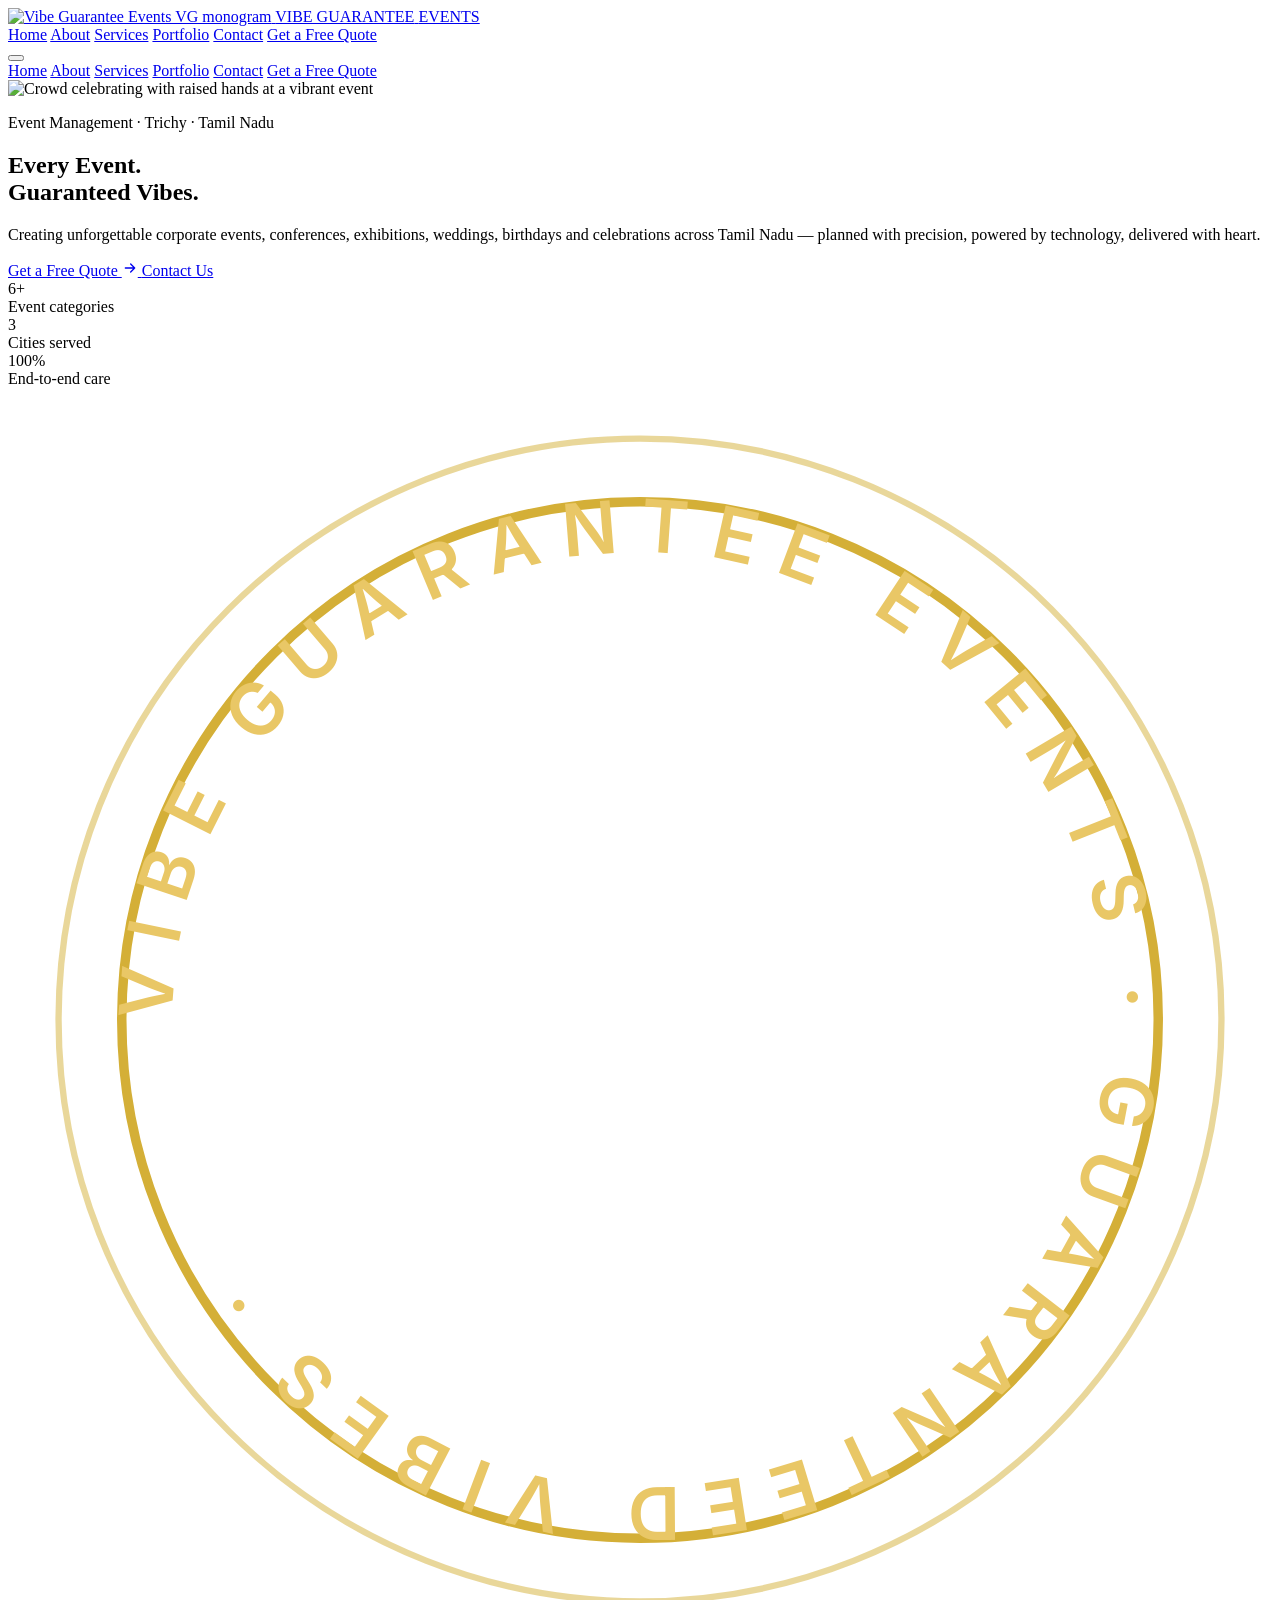
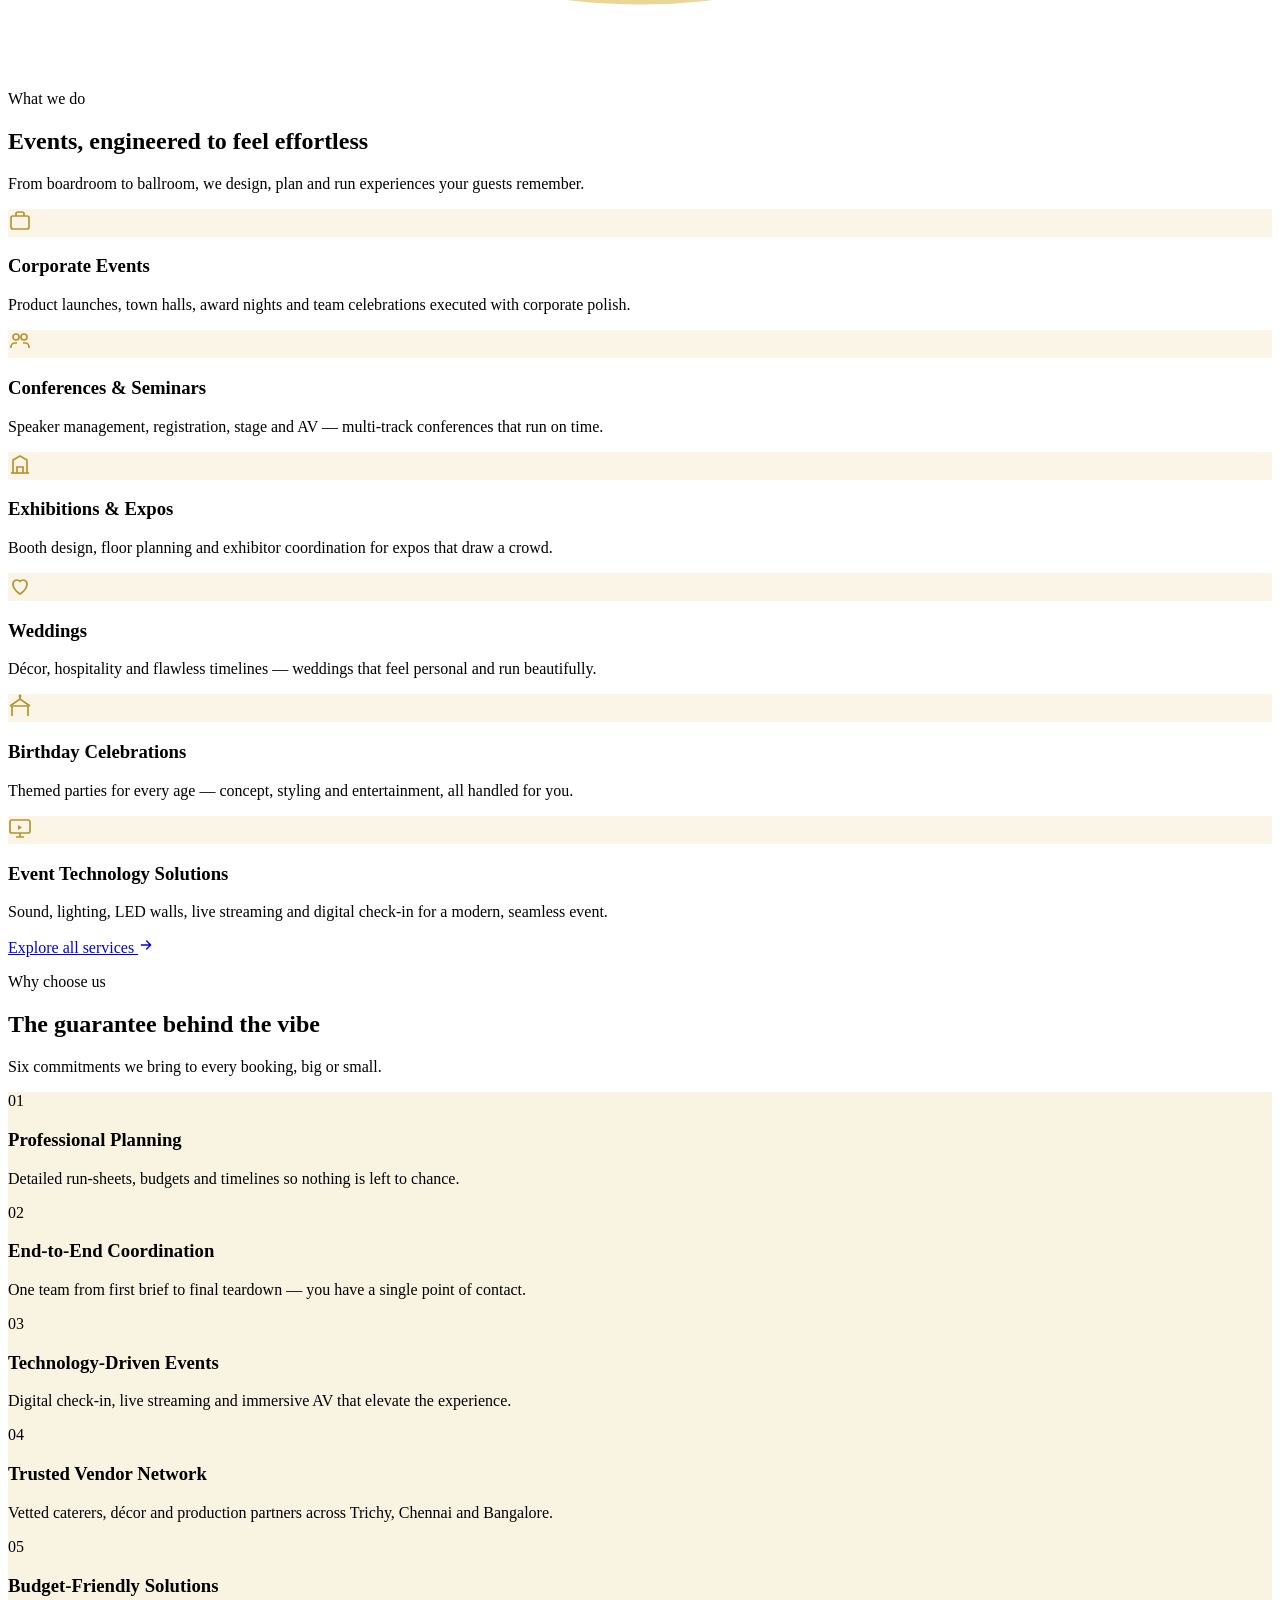
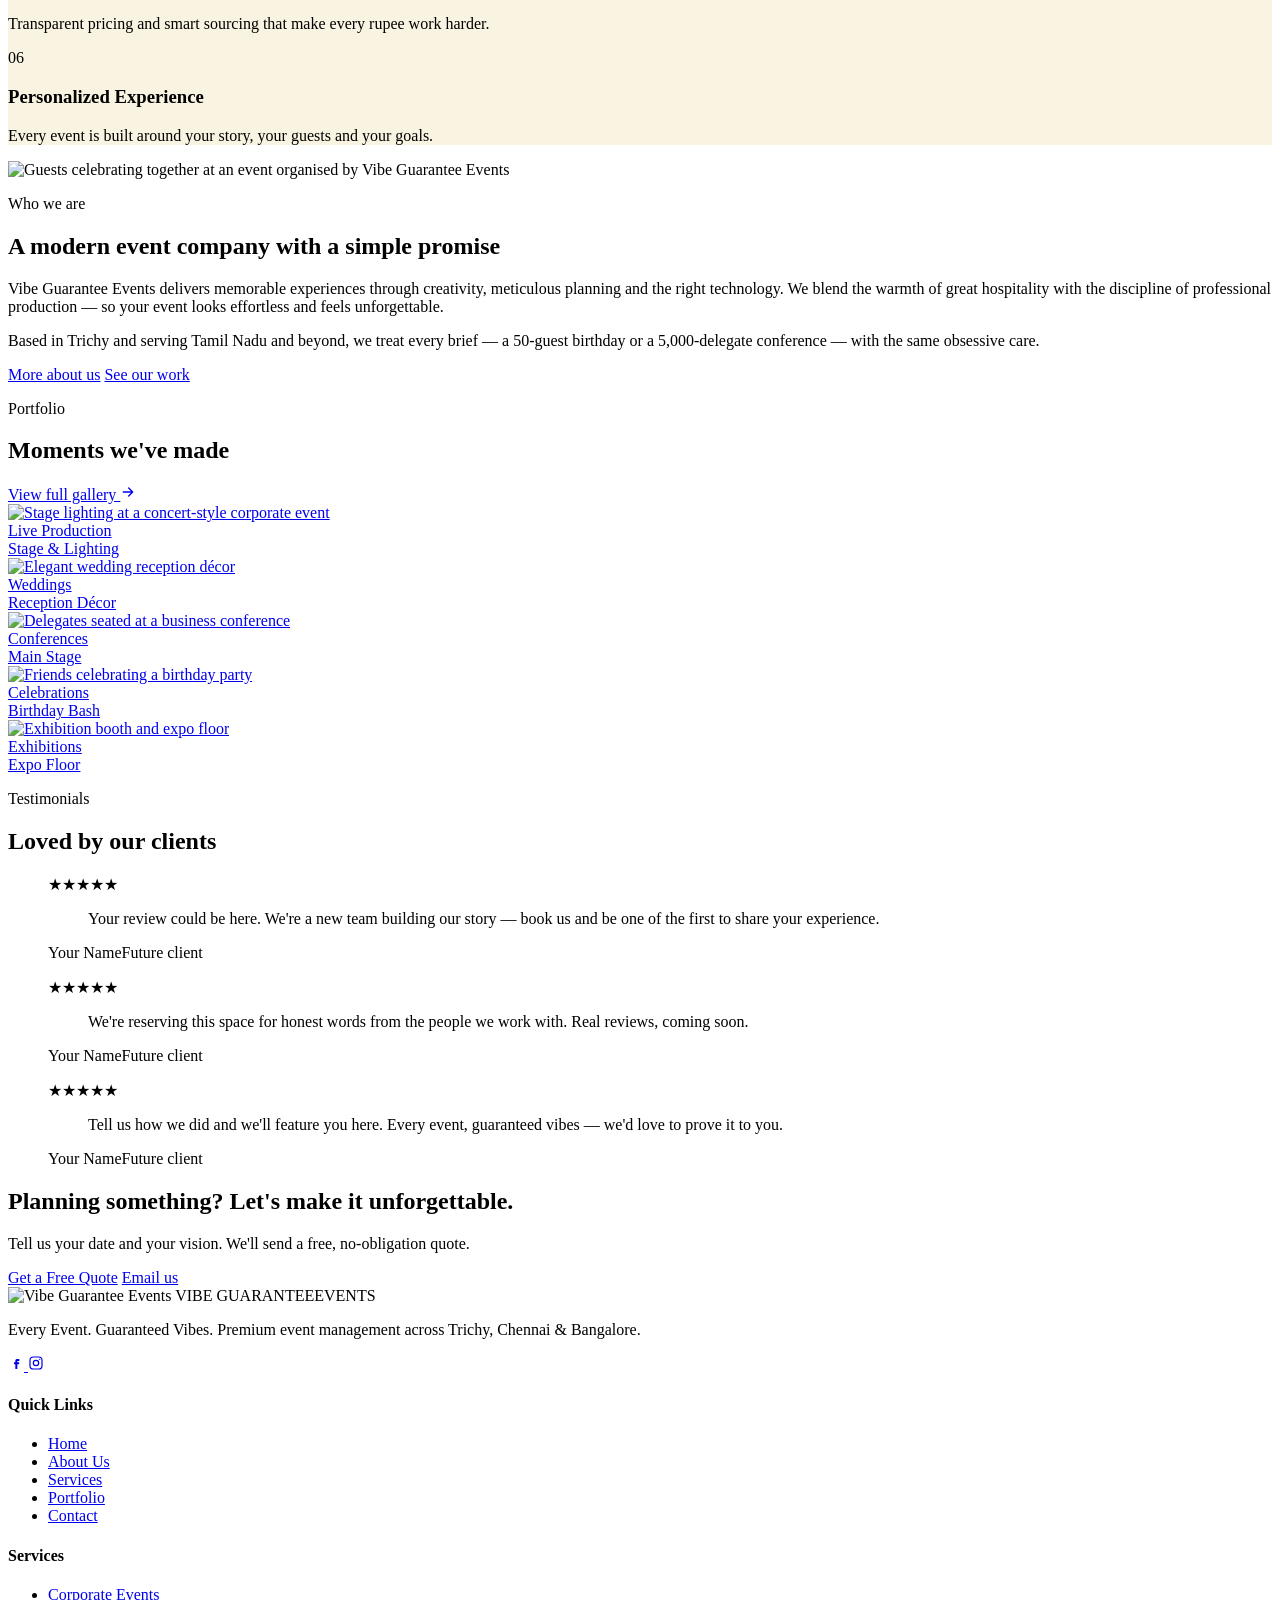
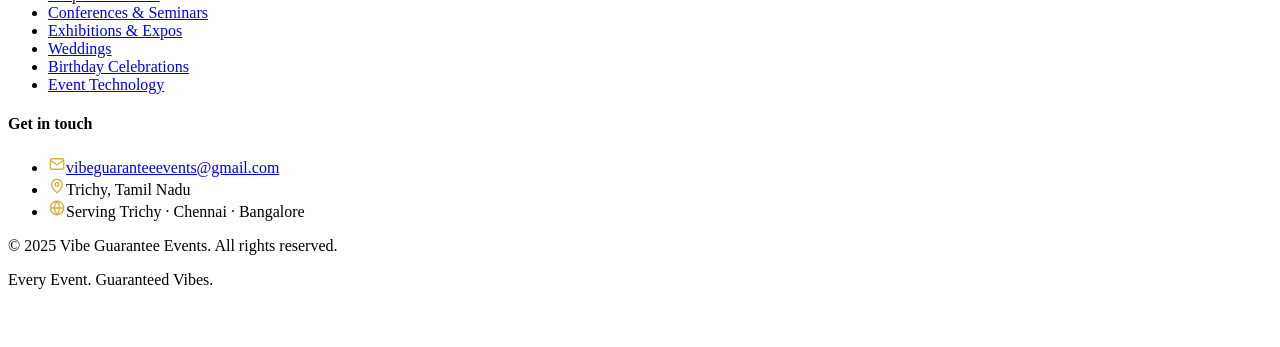
==== index.html @ 34169a11 "intial commit" ====
<!DOCTYPE html>
<html lang="en">
<head>
<meta charset="UTF-8" />
<meta name="viewport" content="width=device-width, initial-scale=1.0" />
<title>Vibe Guarantee Events | Event Management Company in Trichy, Tamil Nadu</title>
<meta name="description" content="Vibe Guarantee Events is a premium event management company in Trichy delivering corporate events, conferences, exhibitions, weddings and celebrations across Tamil Nadu. Every Event. Guaranteed Vibes." />
<meta name="keywords" content="Event Management Company in Trichy, Corporate Event Organizer, Wedding Planner in Tamil Nadu, Conference Management Services, Exhibition Organizer, Birthday Event Planner, Corporate Event Management" />
<meta name="author" content="Vibe Guarantee Events" />
<meta name="robots" content="index, follow" />
<meta name="theme-color" content="#0A1F44" />
<link rel="canonical" href="https://vibeguaranteeevents.com/" />

<!-- Open Graph / Twitter -->
<meta property="og:type" content="website" />
<meta property="og:site_name" content="Vibe Guarantee Events" />
<meta property="og:title" content="Vibe Guarantee Events | Event Management in Trichy & Tamil Nadu" />
<meta property="og:description" content="Premium corporate events, conferences, exhibitions, weddings and celebrations across Tamil Nadu. Every Event. Guaranteed Vibes." />
<meta property="og:url" content="https://vibeguaranteeevents.com/" />
<meta property="og:image" content="https://vibeguaranteeevents.com/assets/favicon-512.png" />
<meta name="twitter:card" content="summary_large_image" />
<meta name="twitter:title" content="Vibe Guarantee Events" />
<meta name="twitter:description" content="Premium event management across Tamil Nadu. Every Event. Guaranteed Vibes." />
<meta name="twitter:image" content="https://vibeguaranteeevents.com/assets/favicon-512.png" />

<!-- Icons -->
<link rel="icon" href="assets/favicon.ico" sizes="any" />
<link rel="icon" type="image/png" sizes="32x32" href="assets/favicon-32.png" />
<link rel="icon" type="image/png" sizes="16x16" href="assets/favicon-16.png" />
<link rel="apple-touch-icon" href="assets/apple-touch-icon.png" />
<link rel="manifest" href="site.webmanifest" />

<!-- Fonts -->
<link rel="preconnect" href="https://fonts.googleapis.com" />
<link rel="preconnect" href="https://fonts.gstatic.com" crossorigin />
<link href="https://fonts.googleapis.com/css2?family=Inter:wght@400;500;600;700&family=Marcellus&display=swap" rel="stylesheet" />

<!-- Tailwind (Play CDN — no build step, host-anywhere) -->
<script src="https://cdn.tailwindcss.com"></script>
<script>
  tailwind.config = {
    theme: {
      extend: {
        colors: {
          navy: { DEFAULT: "#0A1F44", deep: "#061230", 700: "#102a55" },
          gold: { DEFAULT: "#D4AF37", light: "#E9C766", dark: "#B8932F" },
        },
        fontFamily: {
          display: ['Marcellus', 'serif'],
          sans: ['Inter', 'system-ui', 'sans-serif'],
        },
      },
    },
  };
</script>
<link rel="stylesheet" href="assets/styles.css" />

<!-- Structured data: Event Management Company -->
<script type="application/ld+json">
{
  "@context": "https://schema.org",
  "@type": "LocalBusiness",
  "additionalType": "https://schema.org/EntertainmentBusiness",
  "name": "Vibe Guarantee Events",
  "alternateName": "VG Events",
  "description": "Premium event management company offering corporate events, conferences, exhibitions, weddings and celebrations across Tamil Nadu.",
  "slogan": "Every Event. Guaranteed Vibes.",
  "url": "https://vibeguaranteeevents.com/",
  "logo": "https://vibeguaranteeevents.com/assets/favicon-512.png",
  "image": "https://vibeguaranteeevents.com/assets/favicon-512.png",
  "email": "vibeguaranteeevents@gmail.com",
  "priceRange": "$$",
  "address": {
    "@type": "PostalAddress",
    "addressLocality": "Trichy",
    "addressRegion": "Tamil Nadu",
    "addressCountry": "IN"
  },
  "areaServed": ["Trichy", "Chennai", "Bangalore", "Tamil Nadu"],
  "sameAs": [
    "https://www.facebook.com/people/Vibe-Guarantee-Events/61590792390249/",
    "https://www.instagram.com/vibeguaranteeevents/"
  ],
  "makesOffer": [
    { "@type": "Offer", "itemOffered": { "@type": "Service", "name": "Corporate Event Management" } },
    { "@type": "Offer", "itemOffered": { "@type": "Service", "name": "Conferences & Seminars" } },
    { "@type": "Offer", "itemOffered": { "@type": "Service", "name": "Exhibitions & Expos" } },
    { "@type": "Offer", "itemOffered": { "@type": "Service", "name": "Wedding Planning" } },
    { "@type": "Offer", "itemOffered": { "@type": "Service", "name": "Birthday Celebrations" } },
    { "@type": "Offer", "itemOffered": { "@type": "Service", "name": "Event Technology Solutions" } }
  ]
}
</script>
<script type="application/ld+json">
{
  "@context": "https://schema.org",
  "@type": "WebSite",
  "name": "Vibe Guarantee Events",
  "url": "https://vibeguaranteeevents.com/"
}
</script>
</head>

<body class="font-sans bg-white text-navy antialiased">

<!-- ============ HEADER ============ -->
<header id="siteHeader" class="fixed top-0 inset-x-0 z-50 py-4">
  <div class="max-w-7xl mx-auto px-5 sm:px-8 flex items-center justify-between">
    <a href="index.html" class="flex items-center gap-3 group" aria-label="Vibe Guarantee Events home">
      <img src="assets/logo-mark.png" alt="Vibe Guarantee Events VG monogram" class="h-10 w-auto" width="52" height="40" />
      <span class="leading-none hidden sm:block">
        <span class="block font-display text-white text-lg tracking-wide">VIBE GUARANTEE</span>
        <span class="block text-gold text-[0.62rem] tracking-[0.42em] mt-0.5">EVENTS</span>
      </span>
    </a>

    <nav class="hidden lg:flex items-center gap-9" aria-label="Primary">
      <a href="index.html" class="nav-link active">Home</a>
      <a href="about.html" class="nav-link">About</a>
      <a href="services.html" class="nav-link">Services</a>
      <a href="portfolio.html" class="nav-link">Portfolio</a>
      <a href="contact.html" class="nav-link">Contact</a>
      <a href="contact.html" class="btn btn-gold !py-2.5 !px-5 text-sm">Get a Free Quote</a>
    </nav>

    <button id="burger" class="burger lg:hidden p-2 -mr-2" aria-label="Open menu" aria-expanded="false" aria-controls="mobileMenu">
      <span></span><span></span><span></span>
    </button>
  </div>

  <!-- mobile menu -->
  <div id="mobileMenu" class="lg:hidden mx-5 mt-3 rounded-2xl bg-navy-deep/95 backdrop-blur border border-gold/20">
    <div class="flex flex-col p-4 gap-1">
      <a href="index.html" class="px-3 py-3 text-white/90 hover:text-gold rounded-lg">Home</a>
      <a href="about.html" class="px-3 py-3 text-white/90 hover:text-gold rounded-lg">About</a>
      <a href="services.html" class="px-3 py-3 text-white/90 hover:text-gold rounded-lg">Services</a>
      <a href="portfolio.html" class="px-3 py-3 text-white/90 hover:text-gold rounded-lg">Portfolio</a>
      <a href="contact.html" class="px-3 py-3 text-white/90 hover:text-gold rounded-lg">Contact</a>
      <a href="contact.html" class="btn btn-gold justify-center mt-2">Get a Free Quote</a>
    </div>
  </div>
</header>

<!-- ============ HERO ============ -->
<section class="relative min-h-[100svh] flex items-center overflow-hidden bg-navy-deep">
  <div class="absolute inset-0">
    <img src="https://images.unsplash.com/photo-1492684223066-81342ee5ff30?auto=format&fit=crop&w=1920&q=70"
         alt="Crowd celebrating with raised hands at a vibrant event" class="w-full h-full object-cover kenburns" loading="eager" fetchpriority="high" />
    <div class="absolute inset-0" style="background:linear-gradient(105deg,rgba(6,18,48,.96) 0%,rgba(10,31,68,.86) 42%,rgba(6,18,48,.55) 100%)"></div>
    <div class="absolute inset-0" style="background:radial-gradient(120% 80% at 80% 10%,rgba(212,175,55,.18),transparent 55%)"></div>
  </div>

  <div class="relative z-10 max-w-7xl mx-auto px-5 sm:px-8 w-full pt-28 pb-20 grid lg:grid-cols-12 gap-10 items-center">
    <div class="lg:col-span-8 max-w-3xl">
      <p class="eyebrow reveal in flex items-center gap-3"><span class="spark"></span> Event Management · Trichy · Tamil Nadu</p>
      <h1 class="font-display text-white mt-5 leading-[1.04] text-5xl sm:text-6xl lg:text-7xl reveal in" data-delay="1">
        Every Event.<br /><span class="gold-text">Guaranteed Vibes.</span>
      </h1>
      <p class="text-white/80 text-lg mt-6 max-w-xl leading-relaxed reveal in" data-delay="2">
        Creating unforgettable corporate events, conferences, exhibitions, weddings,
        birthdays and celebrations across Tamil Nadu — planned with precision,
        powered by technology, delivered with heart.
      </p>
      <div class="flex flex-wrap gap-4 mt-9 reveal in" data-delay="3">
        <a href="contact.html" class="btn btn-gold">Get a Free Quote
          <svg width="16" height="16" viewBox="0 0 24 24" fill="none"><path d="M5 12h14M13 6l6 6-6 6" stroke="currentColor" stroke-width="2" stroke-linecap="round" stroke-linejoin="round"/></svg>
        </a>
        <a href="contact.html" class="btn btn-ghost">Contact Us</a>
      </div>

      <div class="mt-12 flex flex-wrap gap-x-10 gap-y-5 reveal in" data-delay="4">
        <div><div class="font-display text-3xl text-gold">6+</div><div class="text-white/60 text-sm tracking-wide">Event categories</div></div>
        <div class="w-px bg-white/15 hidden sm:block"></div>
        <div><div class="font-display text-3xl text-gold">3</div><div class="text-white/60 text-sm tracking-wide">Cities served</div></div>
        <div class="w-px bg-white/15 hidden sm:block"></div>
        <div><div class="font-display text-3xl text-gold">100%</div><div class="text-white/60 text-sm tracking-wide">End-to-end care</div></div>
      </div>
    </div>

    <!-- Guarantee seal -->
    <div class="lg:col-span-4 hidden lg:flex justify-center">
      <div class="relative w-60 h-60 reveal in" data-delay="3">
        <svg viewBox="0 0 200 200" class="seal w-full h-full">
          <defs>
            <path id="circlePath" d="M100,100 m-74,0 a74,74 0 1,1 148,0 a74,74 0 1,1 -148,0" />
          </defs>
          <circle cx="100" cy="100" r="92" fill="none" stroke="#D4AF37" stroke-width="1" opacity="0.5"/>
          <circle cx="100" cy="100" r="82" fill="none" stroke="#D4AF37" stroke-width="1.5"/>
          <text fill="#E9C766" font-family="Inter, sans-serif" font-size="11.5" font-weight="600" letter-spacing="3.4">
            <textPath href="#circlePath" startOffset="0%">VIBE GUARANTEE EVENTS · GUARANTEED VIBES · </textPath>
          </text>
        </svg>
        <div class="absolute inset-0 flex items-center justify-center">
          <img src="assets/logo-mark.png" alt="" aria-hidden="true" class="w-24 h-auto drop-shadow-[0_6px_18px_rgba(0,0,0,.5)]" />
        </div>
      </div>
    </div>
  </div>

  <div class="absolute bottom-0 inset-x-0 gold-rule opacity-60"></div>
</section>

<!-- ============ SERVICES ============ -->
<section id="services" class="py-24 bg-white">
  <div class="max-w-7xl mx-auto px-5 sm:px-8">
    <div class="max-w-2xl reveal">
      <p class="eyebrow flex items-center gap-3"><span class="spark"></span> What we do</p>
      <h2 class="font-display text-4xl sm:text-5xl mt-4 text-navy">Events, engineered to feel effortless</h2>
      <p class="text-slate-600 mt-4 text-lg" style="color:var(--slate)">From boardroom to ballroom, we design, plan and run experiences your guests remember.</p>
    </div>

    <div class="grid sm:grid-cols-2 lg:grid-cols-3 gap-6 mt-12">
      <!-- card template -->
      <article class="lux-card p-7 reveal" data-delay="1">
        <div class="w-12 h-12 rounded-xl flex items-center justify-center mb-5" style="background:rgba(212,175,55,.12)">
          <svg width="24" height="24" viewBox="0 0 24 24" fill="none" stroke="#B8932F" stroke-width="1.7"><rect x="3" y="7" width="18" height="13" rx="2"/><path d="M8 7V5a2 2 0 0 1 2-2h4a2 2 0 0 1 2 2v2"/></svg>
        </div>
        <h3 class="font-display text-xl text-navy">Corporate Events</h3>
        <p class="text-sm mt-2 leading-relaxed" style="color:var(--slate)">Product launches, town halls, award nights and team celebrations executed with corporate polish.</p>
      </article>

      <article class="lux-card p-7 reveal" data-delay="2">
        <div class="w-12 h-12 rounded-xl flex items-center justify-center mb-5" style="background:rgba(212,175,55,.12)">
          <svg width="24" height="24" viewBox="0 0 24 24" fill="none" stroke="#B8932F" stroke-width="1.7"><path d="M3 18v-1a4 4 0 0 1 4-4h2"/><path d="M21 18v-1a4 4 0 0 0-4-4h-2"/><circle cx="8" cy="7" r="3"/><circle cx="16" cy="7" r="3"/></svg>
        </div>
        <h3 class="font-display text-xl text-navy">Conferences &amp; Seminars</h3>
        <p class="text-sm mt-2 leading-relaxed" style="color:var(--slate)">Speaker management, registration, stage and AV — multi-track conferences that run on time.</p>
      </article>

      <article class="lux-card p-7 reveal" data-delay="3">
        <div class="w-12 h-12 rounded-xl flex items-center justify-center mb-5" style="background:rgba(212,175,55,.12)">
          <svg width="24" height="24" viewBox="0 0 24 24" fill="none" stroke="#B8932F" stroke-width="1.7"><path d="M3 21h18"/><path d="M5 21V8l7-4 7 4v13"/><path d="M9 21v-6h6v6"/></svg>
        </div>
        <h3 class="font-display text-xl text-navy">Exhibitions &amp; Expos</h3>
        <p class="text-sm mt-2 leading-relaxed" style="color:var(--slate)">Booth design, floor planning and exhibitor coordination for expos that draw a crowd.</p>
      </article>

      <article class="lux-card p-7 reveal" data-delay="1">
        <div class="w-12 h-12 rounded-xl flex items-center justify-center mb-5" style="background:rgba(212,175,55,.12)">
          <svg width="24" height="24" viewBox="0 0 24 24" fill="none" stroke="#B8932F" stroke-width="1.7"><path d="M12 21s-7-4.5-7-10a4 4 0 0 1 7-2.6A4 4 0 0 1 19 11c0 5.5-7 10-7 10z"/></svg>
        </div>
        <h3 class="font-display text-xl text-navy">Weddings</h3>
        <p class="text-sm mt-2 leading-relaxed" style="color:var(--slate)">Décor, hospitality and flawless timelines — weddings that feel personal and run beautifully.</p>
      </article>

      <article class="lux-card p-7 reveal" data-delay="2">
        <div class="w-12 h-12 rounded-xl flex items-center justify-center mb-5" style="background:rgba(212,175,55,.12)">
          <svg width="24" height="24" viewBox="0 0 24 24" fill="none" stroke="#B8932F" stroke-width="1.7"><path d="M4 22V12h16v10"/><path d="M2 12l10-7 10 7"/><path d="M12 5V2"/><circle cx="12" cy="2" r="1.4" fill="#B8932F" stroke="none"/></svg>
        </div>
        <h3 class="font-display text-xl text-navy">Birthday Celebrations</h3>
        <p class="text-sm mt-2 leading-relaxed" style="color:var(--slate)">Themed parties for every age — concept, styling and entertainment, all handled for you.</p>
      </article>

      <article class="lux-card p-7 reveal" data-delay="3">
        <div class="w-12 h-12 rounded-xl flex items-center justify-center mb-5" style="background:rgba(212,175,55,.12)">
          <svg width="24" height="24" viewBox="0 0 24 24" fill="none" stroke="#B8932F" stroke-width="1.7"><rect x="2" y="4" width="20" height="13" rx="2"/><path d="M8 21h8M12 17v4"/><path d="m10 9 4 2.5L10 14V9z" fill="#B8932F" stroke="none"/></svg>
        </div>
        <h3 class="font-display text-xl text-navy">Event Technology Solutions</h3>
        <p class="text-sm mt-2 leading-relaxed" style="color:var(--slate)">Sound, lighting, LED walls, live streaming and digital check-in for a modern, seamless event.</p>
      </article>
    </div>

    <div class="mt-10 reveal">
      <a href="services.html" class="inline-flex items-center gap-2 text-navy font-semibold hover:text-gold-dark transition">
        Explore all services
        <svg width="16" height="16" viewBox="0 0 24 24" fill="none"><path d="M5 12h14M13 6l6 6-6 6" stroke="currentColor" stroke-width="2" stroke-linecap="round" stroke-linejoin="round"/></svg>
      </a>
    </div>
  </div>
</section>

<!-- ============ WHY CHOOSE US ============ -->
<section class="py-24 bg-navy-deep relative overflow-hidden">
  <div class="absolute inset-0 opacity-[0.06]" style="background:radial-gradient(60% 60% at 20% 20%,#D4AF37,transparent),radial-gradient(50% 50% at 90% 80%,#D4AF37,transparent)"></div>
  <div class="max-w-7xl mx-auto px-5 sm:px-8 relative">
    <div class="max-w-2xl reveal">
      <p class="eyebrow flex items-center gap-3"><span class="spark"></span> Why choose us</p>
      <h2 class="font-display text-4xl sm:text-5xl mt-4 text-white">The guarantee behind the vibe</h2>
      <p class="text-white/70 mt-4 text-lg">Six commitments we bring to every booking, big or small.</p>
    </div>

    <div class="grid sm:grid-cols-2 lg:grid-cols-3 gap-px mt-12 rounded-2xl overflow-hidden border border-gold/15" style="background:rgba(212,175,55,.15)">
      <!-- feature -->
      <div class="bg-navy-deep p-8 reveal">
        <span class="font-display text-gold text-2xl">01</span>
        <h3 class="font-display text-xl text-white mt-3">Professional Planning</h3>
        <p class="text-white/65 text-sm mt-2 leading-relaxed">Detailed run-sheets, budgets and timelines so nothing is left to chance.</p>
      </div>
      <div class="bg-navy-deep p-8 reveal" data-delay="1">
        <span class="font-display text-gold text-2xl">02</span>
        <h3 class="font-display text-xl text-white mt-3">End-to-End Coordination</h3>
        <p class="text-white/65 text-sm mt-2 leading-relaxed">One team from first brief to final teardown — you have a single point of contact.</p>
      </div>
      <div class="bg-navy-deep p-8 reveal" data-delay="2">
        <span class="font-display text-gold text-2xl">03</span>
        <h3 class="font-display text-xl text-white mt-3">Technology-Driven Events</h3>
        <p class="text-white/65 text-sm mt-2 leading-relaxed">Digital check-in, live streaming and immersive AV that elevate the experience.</p>
      </div>
      <div class="bg-navy-deep p-8 reveal">
        <span class="font-display text-gold text-2xl">04</span>
        <h3 class="font-display text-xl text-white mt-3">Trusted Vendor Network</h3>
        <p class="text-white/65 text-sm mt-2 leading-relaxed">Vetted caterers, décor and production partners across Trichy, Chennai and Bangalore.</p>
      </div>
      <div class="bg-navy-deep p-8 reveal" data-delay="1">
        <span class="font-display text-gold text-2xl">05</span>
        <h3 class="font-display text-xl text-white mt-3">Budget-Friendly Solutions</h3>
        <p class="text-white/65 text-sm mt-2 leading-relaxed">Transparent pricing and smart sourcing that make every rupee work harder.</p>
      </div>
      <div class="bg-navy-deep p-8 reveal" data-delay="2">
        <span class="font-display text-gold text-2xl">06</span>
        <h3 class="font-display text-xl text-white mt-3">Personalized Experience</h3>
        <p class="text-white/65 text-sm mt-2 leading-relaxed">Every event is built around your story, your guests and your goals.</p>
      </div>
    </div>
  </div>
</section>

<!-- ============ ABOUT TEASER ============ -->
<section class="py-24 bg-white">
  <div class="max-w-7xl mx-auto px-5 sm:px-8 grid lg:grid-cols-2 gap-14 items-center">
    <div class="corner-frame reveal">
      <img src="https://images.unsplash.com/photo-1511795409834-ef04bbd61622?auto=format&fit=crop&w=900&q=70"
           alt="Guests celebrating together at an event organised by Vibe Guarantee Events"
           class="rounded-2xl w-full h-[460px] object-cover" loading="lazy" />
    </div>
    <div class="reveal" data-delay="1">
      <p class="eyebrow flex items-center gap-3"><span class="spark"></span> Who we are</p>
      <h2 class="font-display text-4xl sm:text-5xl mt-4 text-navy">A modern event company with a simple promise</h2>
      <p class="mt-5 text-lg leading-relaxed" style="color:var(--slate)">
        Vibe Guarantee Events delivers memorable experiences through creativity, meticulous planning
        and the right technology. We blend the warmth of great hospitality with the discipline of
        professional production — so your event looks effortless and feels unforgettable.
      </p>
      <p class="mt-4 leading-relaxed" style="color:var(--slate)">
        Based in Trichy and serving Tamil Nadu and beyond, we treat every brief — a 50-guest birthday
        or a 5,000-delegate conference — with the same obsessive care.
      </p>
      <div class="mt-8 flex flex-wrap gap-4">
        <a href="about.html" class="btn btn-navy">More about us</a>
        <a href="portfolio.html" class="btn btn-ghost !text-navy !border-navy/25 hover:!bg-navy/5">See our work</a>
      </div>
    </div>
  </div>
</section>

<!-- ============ PORTFOLIO TEASER ============ -->
<section class="py-24" style="background:var(--paper)">
  <div class="max-w-7xl mx-auto px-5 sm:px-8">
    <div class="flex flex-wrap items-end justify-between gap-6 reveal">
      <div class="max-w-xl">
        <p class="eyebrow flex items-center gap-3"><span class="spark"></span> Portfolio</p>
        <h2 class="font-display text-4xl sm:text-5xl mt-4 text-navy">Moments we've made</h2>
      </div>
      <a href="portfolio.html" class="inline-flex items-center gap-2 text-navy font-semibold hover:text-gold-dark transition">View full gallery
        <svg width="16" height="16" viewBox="0 0 24 24" fill="none"><path d="M5 12h14M13 6l6 6-6 6" stroke="currentColor" stroke-width="2" stroke-linecap="round" stroke-linejoin="round"/></svg>
      </a>
    </div>

    <div class="grid grid-cols-2 lg:grid-cols-4 gap-4 mt-10">
      <a href="portfolio.html" class="gallery-item reveal h-64 lg:row-span-2 lg:h-full">
        <img src="https://images.unsplash.com/photo-1470229722913-7c0e2dbbafd3?auto=format&fit=crop&w=700&q=70" alt="Stage lighting at a concert-style corporate event" class="w-full h-full object-cover" loading="lazy" />
        <div class="cap"><span class="eyebrow !text-gold-light !text-[0.6rem]">Live Production</span><div class="font-display text-lg">Stage &amp; Lighting</div></div>
      </a>
      <a href="portfolio.html" class="gallery-item reveal h-64" data-delay="1">
        <img src="https://images.unsplash.com/photo-1519671482749-fd09be7ccebf?auto=format&fit=crop&w=600&q=70" alt="Elegant wedding reception décor" class="w-full h-full object-cover" loading="lazy" />
        <div class="cap"><span class="eyebrow !text-gold-light !text-[0.6rem]">Weddings</span><div class="font-display text-lg">Reception Décor</div></div>
      </a>
      <a href="portfolio.html" class="gallery-item reveal h-64" data-delay="2">
        <img src="https://images.unsplash.com/photo-1540575467063-178a50c2df87?auto=format&fit=crop&w=600&q=70" alt="Delegates seated at a business conference" class="w-full h-full object-cover" loading="lazy" />
        <div class="cap"><span class="eyebrow !text-gold-light !text-[0.6rem]">Conferences</span><div class="font-display text-lg">Main Stage</div></div>
      </a>
      <a href="portfolio.html" class="gallery-item reveal h-64" data-delay="1">
        <img src="https://images.unsplash.com/photo-1530103862676-de8c9debad1d?auto=format&fit=crop&w=600&q=70" alt="Friends celebrating a birthday party" class="w-full h-full object-cover" loading="lazy" />
        <div class="cap"><span class="eyebrow !text-gold-light !text-[0.6rem]">Celebrations</span><div class="font-display text-lg">Birthday Bash</div></div>
      </a>
      <a href="portfolio.html" class="gallery-item reveal h-64" data-delay="2">
        <img src="https://images.unsplash.com/photo-1556761175-5973dc0f32e7?auto=format&fit=crop&w=600&q=70" alt="Exhibition booth and expo floor" class="w-full h-full object-cover" loading="lazy" />
        <div class="cap"><span class="eyebrow !text-gold-light !text-[0.6rem]">Exhibitions</span><div class="font-display text-lg">Expo Floor</div></div>
      </a>
    </div>
  </div>
</section>

<!-- ============ TESTIMONIALS ============ -->
<section class="py-24 bg-white">
  <div class="max-w-5xl mx-auto px-5 sm:px-8 text-center">
    <p class="eyebrow flex items-center justify-center gap-3 reveal"><span class="spark"></span> Testimonials</p>
    <h2 class="font-display text-4xl sm:text-5xl mt-4 text-navy reveal" data-delay="1">Loved by our clients</h2>
    <div class="gold-rule-l w-24 mx-auto mt-6 reveal" data-delay="1" style="background:linear-gradient(90deg,transparent,var(--gold),transparent)"></div>

    <div class="grid md:grid-cols-3 gap-6 mt-12 text-left">
      <figure class="lux-card p-7 reveal" data-delay="1">
        <div class="text-gold text-2xl">★★★★★</div>
        <blockquote class="mt-4 leading-relaxed" style="color:var(--slate)">Your review could be here. We're a new team building our story — book us and be one of the first to share your experience.</blockquote>
        <figcaption class="mt-5 font-display text-navy">Your Name<span class="block text-xs tracking-wide" style="color:var(--slate)">Future client</span></figcaption>
      </figure>
      <figure class="lux-card p-7 reveal" data-delay="2">
        <div class="text-gold text-2xl">★★★★★</div>
        <blockquote class="mt-4 leading-relaxed" style="color:var(--slate)">We're reserving this space for honest words from the people we work with. Real reviews, coming soon.</blockquote>
        <figcaption class="mt-5 font-display text-navy">Your Name<span class="block text-xs tracking-wide" style="color:var(--slate)">Future client</span></figcaption>
      </figure>
      <figure class="lux-card p-7 reveal" data-delay="3">
        <div class="text-gold text-2xl">★★★★★</div>
        <blockquote class="mt-4 leading-relaxed" style="color:var(--slate)">Tell us how we did and we'll feature you here. Every event, guaranteed vibes — we'd love to prove it to you.</blockquote>
        <figcaption class="mt-5 font-display text-navy">Your Name<span class="block text-xs tracking-wide" style="color:var(--slate)">Future client</span></figcaption>
      </figure>
    </div>
  </div>
</section>

<!-- ============ CTA BAND ============ -->
<section class="relative py-24 overflow-hidden bg-navy">
  <div class="absolute inset-0" style="background:radial-gradient(80% 120% at 50% 0%,rgba(212,175,55,.22),transparent 60%)"></div>
  <div class="max-w-4xl mx-auto px-5 sm:px-8 text-center relative reveal">
    <span class="spark mx-auto block" style="width:1.4rem;height:1.4rem"></span>
    <h2 class="font-display text-4xl sm:text-5xl text-white mt-5">Planning something? Let's make it unforgettable.</h2>
    <p class="text-white/75 mt-4 text-lg">Tell us your date and your vision. We'll send a free, no-obligation quote.</p>
    <div class="flex flex-wrap justify-center gap-4 mt-9">
      <a href="contact.html" class="btn btn-gold">Get a Free Quote</a>
      <a href="mailto:vibeguaranteeevents@gmail.com" class="btn btn-ghost">Email us</a>
    </div>
  </div>
</section>

<!-- ============ FOOTER ============ -->
<footer class="bg-navy-deep text-white pt-16 pb-8">
  <div class="max-w-7xl mx-auto px-5 sm:px-8">
    <div class="grid md:grid-cols-4 gap-10">
      <div>
        <div class="flex items-center gap-3">
          <img src="assets/logo-mark.png" alt="Vibe Guarantee Events" class="h-11 w-auto" />
          <span class="font-display text-lg tracking-wide">VIBE GUARANTEE<span class="block text-gold text-[0.6rem] tracking-[0.42em]">EVENTS</span></span>
        </div>
        <p class="text-white/60 text-sm mt-4 leading-relaxed">Every Event. Guaranteed Vibes. Premium event management across Trichy, Chennai &amp; Bangalore.</p>
        <div class="flex gap-3 mt-5">
          <a href="https://www.facebook.com/people/Vibe-Guarantee-Events/61590792390249/" target="_blank" rel="noopener" aria-label="Facebook" class="w-10 h-10 rounded-full border border-white/15 flex items-center justify-center hover:border-gold hover:text-gold transition">
            <svg width="16" height="16" viewBox="0 0 24 24" fill="currentColor"><path d="M14 9h3V6h-3c-2 0-3 1-3 3v2H9v3h2v7h3v-7h2.5l.5-3H14V9z"/></svg>
          </a>
          <a href="https://www.instagram.com/vibeguaranteeevents/" target="_blank" rel="noopener" aria-label="Instagram" class="w-10 h-10 rounded-full border border-white/15 flex items-center justify-center hover:border-gold hover:text-gold transition">
            <svg width="16" height="16" viewBox="0 0 24 24" fill="none" stroke="currentColor" stroke-width="1.8"><rect x="3" y="3" width="18" height="18" rx="5"/><circle cx="12" cy="12" r="4"/><circle cx="17.5" cy="6.5" r="1" fill="currentColor" stroke="none"/></svg>
          </a>
        </div>
      </div>

      <div>
        <h4 class="font-display text-gold text-lg">Quick Links</h4>
        <ul class="mt-4 space-y-2.5 text-sm text-white/70">
          <li><a href="index.html" class="hover:text-gold transition">Home</a></li>
          <li><a href="about.html" class="hover:text-gold transition">About Us</a></li>
          <li><a href="services.html" class="hover:text-gold transition">Services</a></li>
          <li><a href="portfolio.html" class="hover:text-gold transition">Portfolio</a></li>
          <li><a href="contact.html" class="hover:text-gold transition">Contact</a></li>
        </ul>
      </div>

      <div>
        <h4 class="font-display text-gold text-lg">Services</h4>
        <ul class="mt-4 space-y-2.5 text-sm text-white/70">
          <li><a href="services.html" class="hover:text-gold transition">Corporate Events</a></li>
          <li><a href="services.html" class="hover:text-gold transition">Conferences &amp; Seminars</a></li>
          <li><a href="services.html" class="hover:text-gold transition">Exhibitions &amp; Expos</a></li>
          <li><a href="services.html" class="hover:text-gold transition">Weddings</a></li>
          <li><a href="services.html" class="hover:text-gold transition">Birthday Celebrations</a></li>
          <li><a href="services.html" class="hover:text-gold transition">Event Technology</a></li>
        </ul>
      </div>

      <div>
        <h4 class="font-display text-gold text-lg">Get in touch</h4>
        <ul class="mt-4 space-y-3 text-sm text-white/70">
          <li class="flex items-start gap-3"><svg width="18" height="18" viewBox="0 0 24 24" fill="none" stroke="#D4AF37" stroke-width="1.7" class="mt-0.5 shrink-0"><rect x="3" y="5" width="18" height="14" rx="2"/><path d="m3 7 9 6 9-6"/></svg><a href="mailto:vibeguaranteeevents@gmail.com" class="hover:text-gold break-all">vibeguaranteeevents@gmail.com</a></li>
          <li class="flex items-start gap-3"><svg width="18" height="18" viewBox="0 0 24 24" fill="none" stroke="#D4AF37" stroke-width="1.7" class="mt-0.5 shrink-0"><path d="M12 21s-7-5.6-7-11a7 7 0 0 1 14 0c0 5.4-7 11-7 11z"/><circle cx="12" cy="10" r="2.5"/></svg><span>Trichy, Tamil Nadu</span></li>
          <li class="flex items-start gap-3"><svg width="18" height="18" viewBox="0 0 24 24" fill="none" stroke="#D4AF37" stroke-width="1.7" class="mt-0.5 shrink-0"><circle cx="12" cy="12" r="9"/><path d="M3 12h18M12 3a14 14 0 0 1 0 18M12 3a14 14 0 0 0 0 18"/></svg><span>Serving Trichy · Chennai · Bangalore</span></li>
        </ul>
      </div>
    </div>

    <div class="gold-rule mt-12 opacity-40"></div>
    <div class="flex flex-col sm:flex-row justify-between items-center gap-3 pt-6 text-xs text-white/50">
      <p>© <span id="year">2025</span> Vibe Guarantee Events. All rights reserved.</p>
      <p>Every Event. <span class="text-gold">Guaranteed Vibes.</span></p>
    </div>
  </div>
</footer>

<!-- WhatsApp float (replace number in href with your business WhatsApp) -->
<a class="wa-float" href="https://wa.me/919999999999?text=Hi%20Vibe%20Guarantee%20Events%2C%20I'd%20like%20a%20quote%20for%20my%20event."
   target="_blank" rel="noopener" aria-label="Chat on WhatsApp">
  <svg width="30" height="30" viewBox="0 0 24 24" fill="#fff"><path d="M12.04 2C6.58 2 2.13 6.45 2.13 11.91c0 1.75.46 3.45 1.32 4.95L2 22l5.25-1.38a9.9 9.9 0 0 0 4.79 1.22h.01c5.46 0 9.91-4.45 9.91-9.91 0-2.65-1.03-5.14-2.9-7.01A9.82 9.82 0 0 0 12.04 2zm0 18.13h-.01a8.2 8.2 0 0 1-4.18-1.15l-.3-.18-3.12.82.83-3.04-.2-.31a8.2 8.2 0 0 1-1.26-4.38c0-4.54 3.7-8.23 8.24-8.23 2.2 0 4.27.86 5.82 2.42a8.18 8.18 0 0 1 2.41 5.82c0 4.54-3.69 8.23-8.23 8.23zm4.52-6.16c-.25-.12-1.47-.72-1.69-.81-.23-.08-.39-.12-.56.13-.16.25-.64.81-.78.97-.14.17-.29.19-.54.06-.25-.12-1.05-.39-1.99-1.23-.74-.66-1.23-1.47-1.38-1.72-.14-.25-.02-.38.11-.51.11-.11.25-.29.37-.43.13-.14.17-.25.25-.41.08-.17.04-.31-.02-.43-.06-.12-.56-1.34-.76-1.84-.2-.48-.4-.42-.56-.43h-.48c-.17 0-.43.06-.66.31-.22.25-.86.85-.86 2.07 0 1.22.89 2.4 1.01 2.56.12.17 1.75 2.67 4.23 3.74.59.26 1.05.41 1.41.52.59.19 1.13.16 1.56.1.48-.07 1.47-.6 1.68-1.18.21-.58.21-1.07.14-1.18-.06-.11-.22-.17-.47-.29z"/></svg>
</a>

<script src="assets/app.js"></script>
</body>
</html>
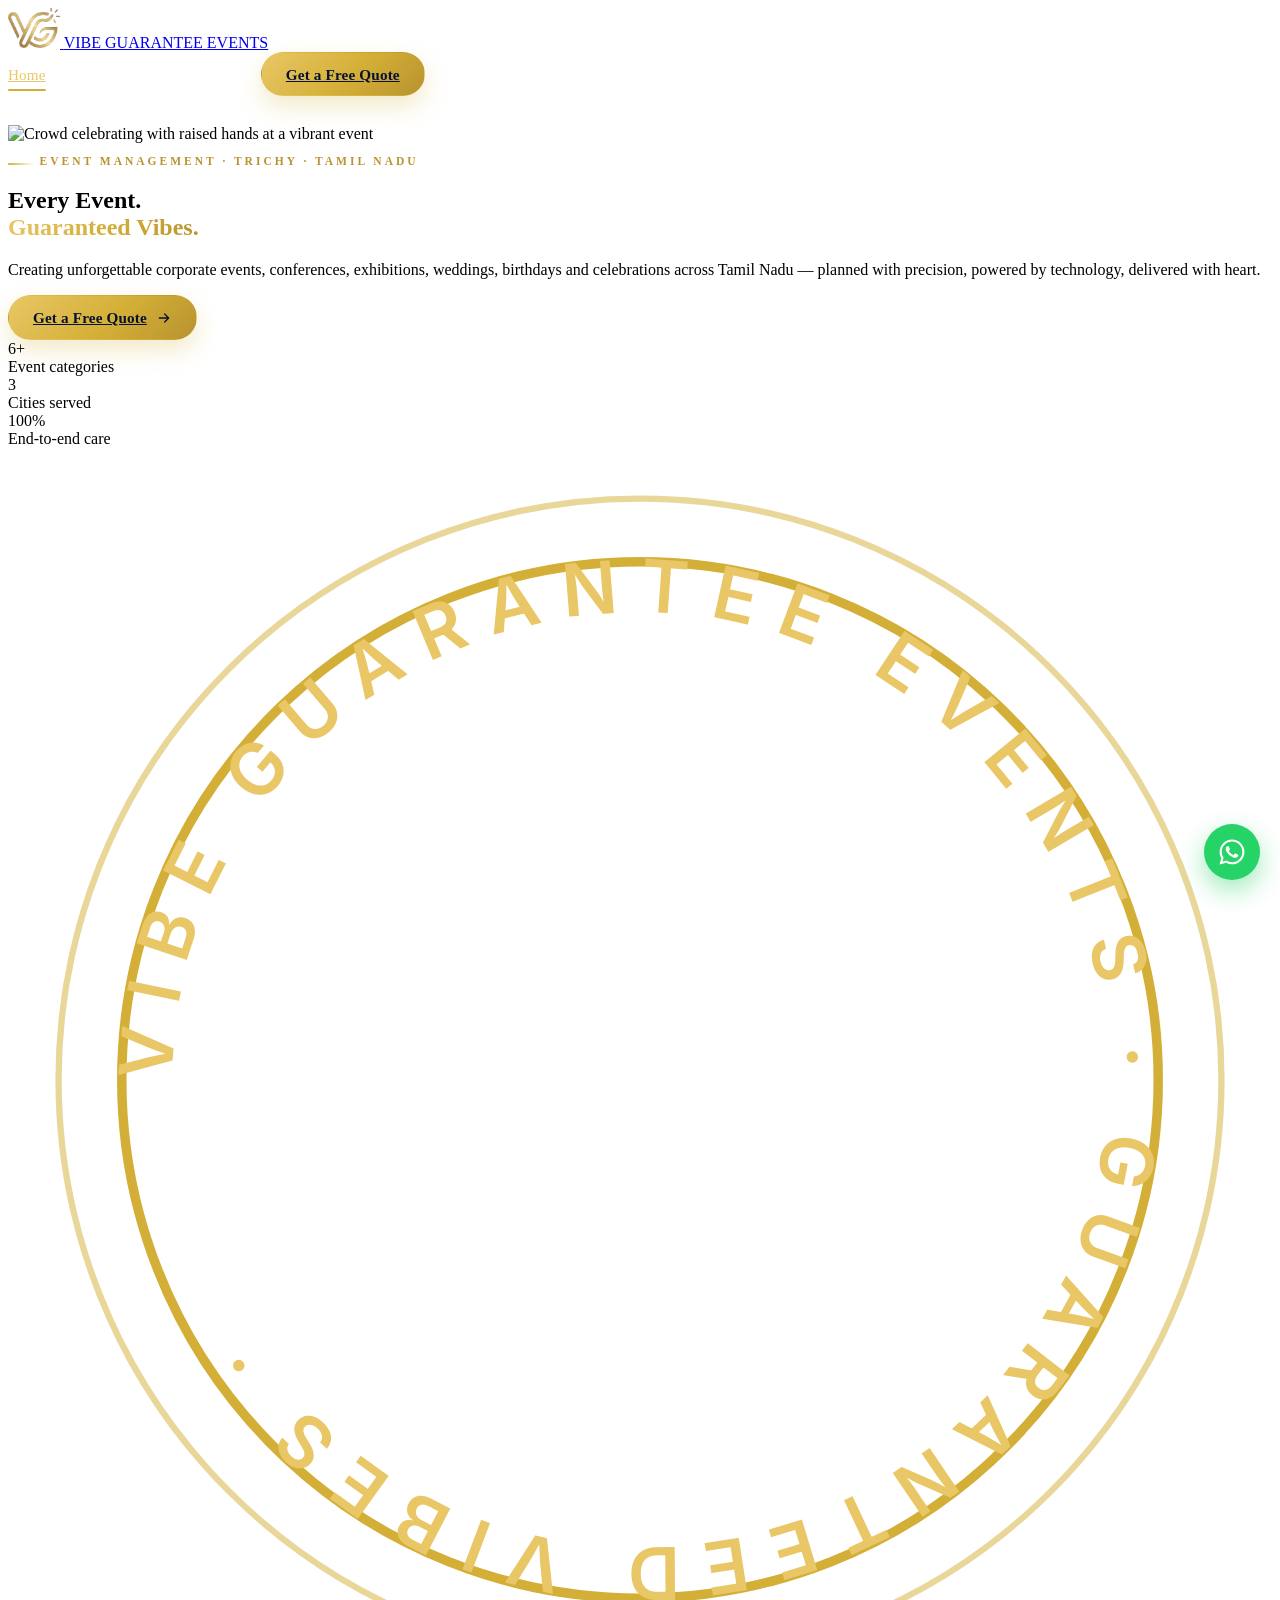
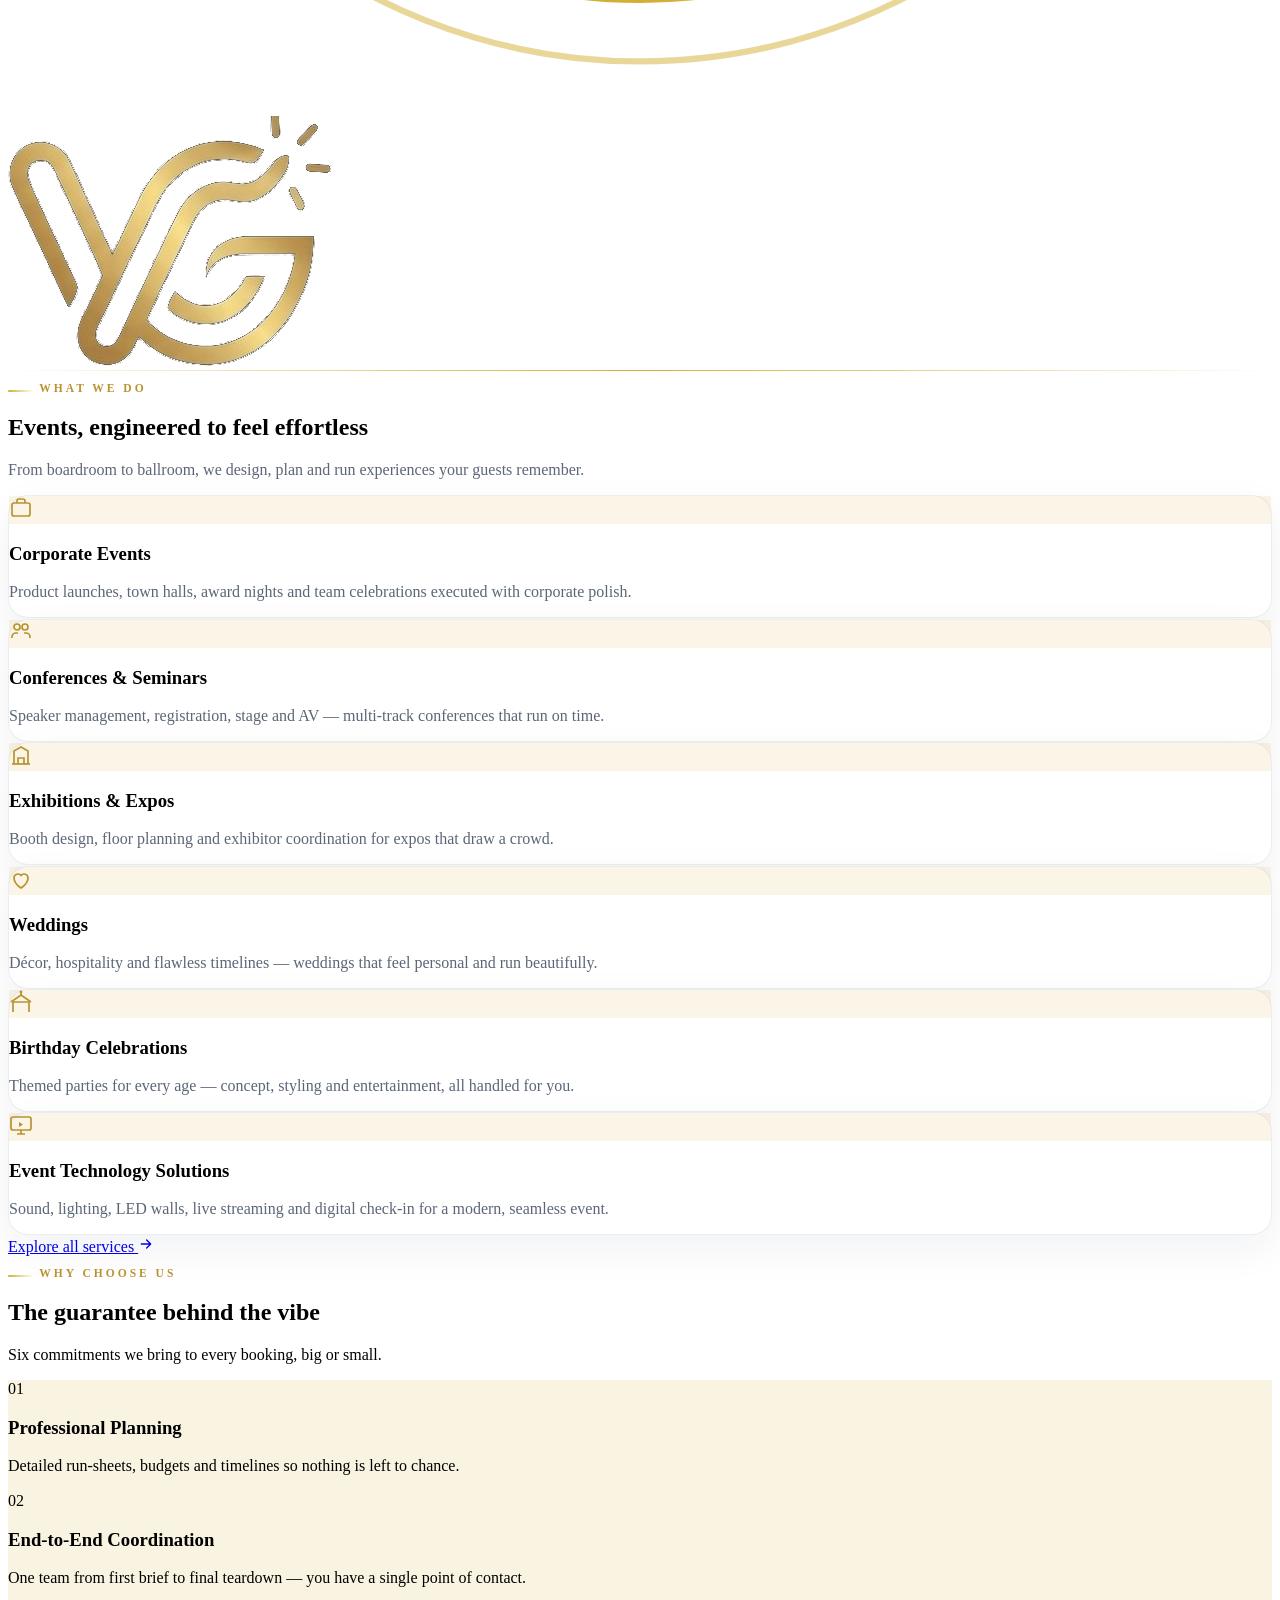
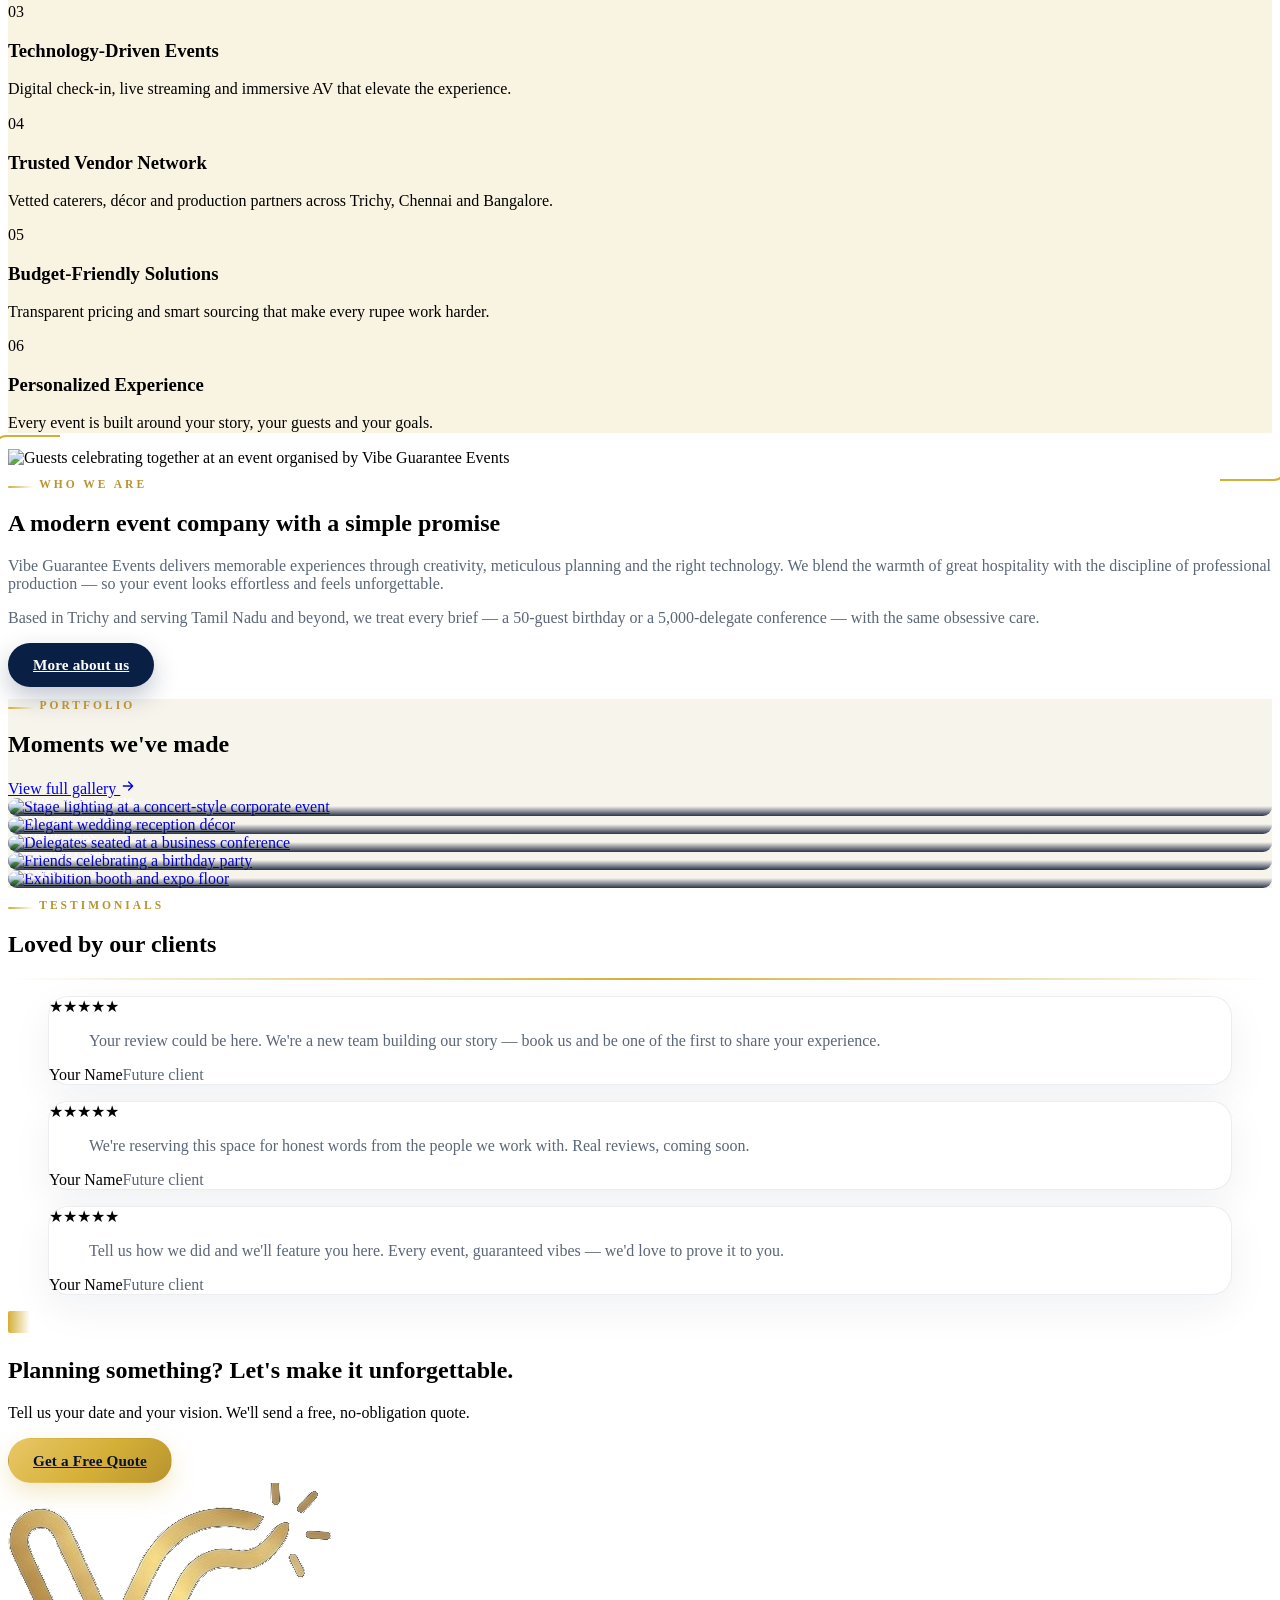
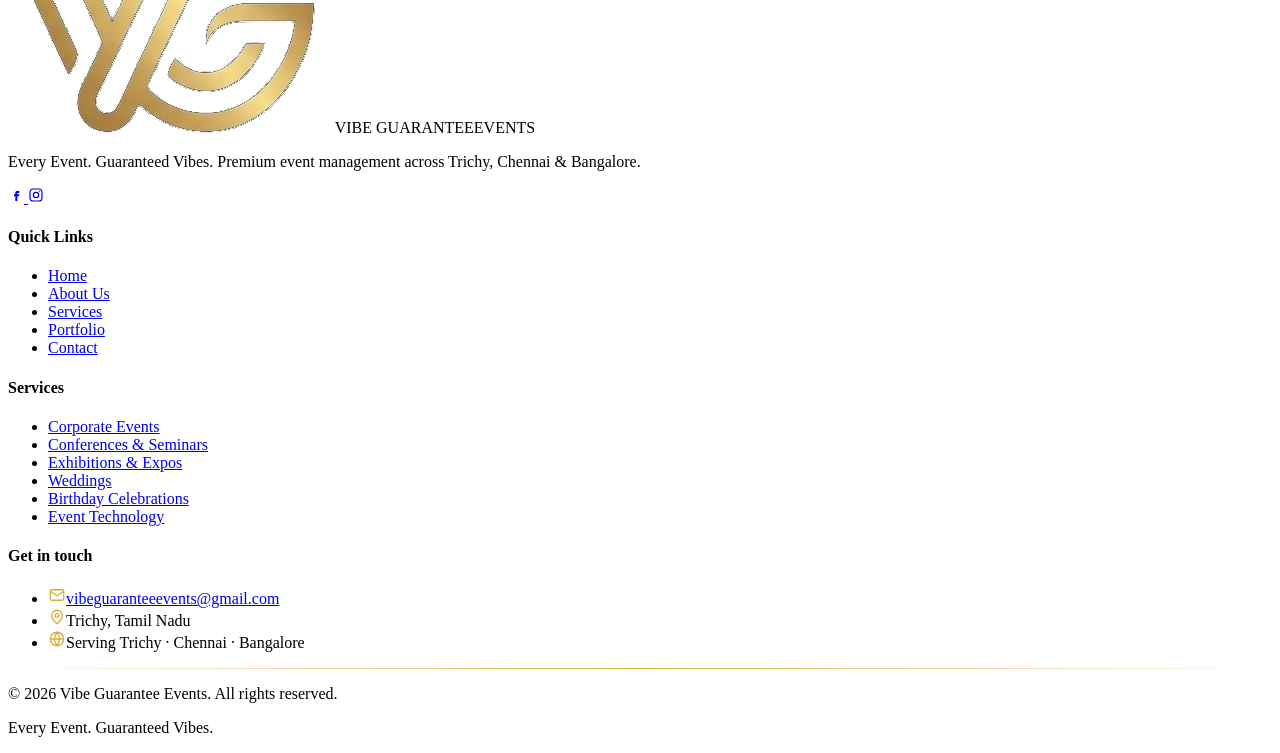
==== commit 08fabe68: "Fix brand name hidden on mobile header Change brand text wrapper from hidden sm:block to block so th" ====
--- a/index.html
+++ b/index.html
@@ -108,7 +108,7 @@
   <div class="max-w-7xl mx-auto px-5 sm:px-8 flex items-center justify-between">
     <a href="index.html" class="flex items-center gap-3 group" aria-label="Vibe Guarantee Events home">
       <img src="assets/logo-mark.png" alt="Vibe Guarantee Events VG monogram" class="h-10 w-auto" width="52" height="40" />
-      <span class="leading-none hidden sm:block">
+      <span class="leading-none block">
         <span class="block font-display text-white text-lg tracking-wide">VIBE GUARANTEE</span>
         <span class="block text-gold text-[0.62rem] tracking-[0.42em] mt-0.5">EVENTS</span>
       </span>
--- a/assets/styles.css
+++ b/assets/styles.css
@@ -0,0 +1,384 @@
+/* ============================================================
+   Vibe Guarantee Events — custom component styles
+   Tailwind (Play CDN) handles utilities; this file defines the
+   bespoke components referenced across the pages.
+   ============================================================ */
+
+:root {
+  --navy: #0A1F44;
+  --navy-deep: #061230;
+  --navy-700: #102a55;
+  --gold: #D4AF37;
+  --gold-light: #E9C766;
+  --gold-dark: #B8932F;
+  --paper: #F7F4EC;
+  --slate: #5b6677;
+}
+
+html { scroll-behavior: smooth; }
+body { overflow-x: hidden; }
+
+/* ------------------------------------------------------------
+   HEADER
+   Transparent over the hero, solid navy once scrolled.
+   ------------------------------------------------------------ */
+#siteHeader {
+  transition: background-color .35s ease, padding .35s ease,
+              box-shadow .35s ease, backdrop-filter .35s ease;
+}
+#siteHeader.scrolled {
+  background: rgba(6, 18, 48, .92);
+  -webkit-backdrop-filter: blur(10px);
+  backdrop-filter: blur(10px);
+  box-shadow: 0 8px 30px rgba(0, 0, 0, .28);
+  padding-top: .65rem;
+  padding-bottom: .65rem;
+  border-bottom: 1px solid rgba(212, 175, 55, .18);
+}
+
+/* ------------------------------------------------------------
+   NAV LINKS
+   ------------------------------------------------------------ */
+.nav-link {
+  position: relative;
+  color: rgba(255, 255, 255, .82);
+  font-weight: 500;
+  font-size: .95rem;
+  letter-spacing: .01em;
+  padding: .25rem 0;
+  transition: color .25s ease;
+}
+.nav-link::after {
+  content: "";
+  position: absolute;
+  left: 0;
+  bottom: -4px;
+  width: 0;
+  height: 2px;
+  background: var(--gold);
+  border-radius: 2px;
+  transition: width .28s ease;
+}
+.nav-link:hover { color: #fff; }
+.nav-link:hover::after { width: 100%; }
+.nav-link.active { color: var(--gold-light); }
+.nav-link.active::after { width: 100%; }
+
+/* ------------------------------------------------------------
+   BUTTONS
+   ------------------------------------------------------------ */
+.btn {
+  display: inline-flex;
+  align-items: center;
+  justify-content: center;
+  gap: .55rem;
+  padding: .85rem 1.5rem;
+  border-radius: 9999px;
+  font-weight: 600;
+  font-size: .95rem;
+  line-height: 1;
+  letter-spacing: .01em;
+  cursor: pointer;
+  border: 1px solid transparent;
+  transition: transform .2s ease, box-shadow .25s ease,
+              background-color .25s ease, color .25s ease,
+              border-color .25s ease;
+  white-space: nowrap;
+}
+.btn:hover { transform: translateY(-2px); }
+.btn:active { transform: translateY(0); }
+
+.btn-gold {
+  background: linear-gradient(135deg, var(--gold-light), var(--gold) 55%, var(--gold-dark));
+  color: var(--navy-deep);
+  box-shadow: 0 10px 24px rgba(212, 175, 55, .28);
+}
+.btn-gold:hover { box-shadow: 0 14px 30px rgba(212, 175, 55, .42); }
+
+.btn-navy {
+  background: var(--navy);
+  color: #fff;
+  box-shadow: 0 10px 24px rgba(10, 31, 68, .25);
+}
+.btn-navy:hover { background: var(--navy-700); }
+
+.btn-ghost {
+  background: transparent;
+  color: #fff;
+  border-color: rgba(255, 255, 255, .35);
+}
+.btn-ghost:hover {
+  border-color: var(--gold);
+  color: var(--gold-light);
+  background: rgba(212, 175, 55, .08);
+}
+
+/* ------------------------------------------------------------
+   FORM FIELDS
+   ------------------------------------------------------------ */
+.form-card {
+  background: #fff;
+  border: 1px solid rgba(10, 31, 68, .08);
+  border-radius: 1.5rem;
+  box-shadow: 0 24px 60px rgba(10, 31, 68, .08);
+  padding: 2rem;
+}
+@media (min-width: 640px) { .form-card { padding: 2.5rem; } }
+
+.field-label {
+  display: block;
+  font-size: .72rem;
+  font-weight: 600;
+  letter-spacing: .12em;
+  text-transform: uppercase;
+  color: var(--navy);
+  margin-bottom: .5rem;
+}
+.field-label .req { color: var(--gold-dark); margin-left: .15rem; }
+
+.field {
+  width: 100%;
+  background-color: #f7f8fa;
+  border: 1.5px solid rgba(10, 31, 68, .10);
+  border-radius: .85rem;
+  padding: .85rem 1rem;
+  font-family: inherit;
+  font-size: .95rem;
+  color: var(--navy);
+  transition: border-color .2s ease, box-shadow .2s ease, background-color .2s ease;
+}
+.field::placeholder { color: #9aa3b2; }
+.field:hover { border-color: rgba(10, 31, 68, .2); }
+.field:focus {
+  outline: none;
+  background-color: #fff;
+  border-color: var(--gold);
+  box-shadow: 0 0 0 4px rgba(212, 175, 55, .18);
+}
+.field:focus::placeholder { color: #b8bfca; }
+
+textarea.field { resize: vertical; min-height: 140px; line-height: 1.55; }
+
+select.field {
+  -webkit-appearance: none;
+  -moz-appearance: none;
+  appearance: none;
+  cursor: pointer;
+  padding-right: 2.75rem;
+  background-image: url("data:image/svg+xml,%3Csvg xmlns='http://www.w3.org/2000/svg' width='20' height='20' viewBox='0 0 24 24' fill='none' stroke='%230A1F44' stroke-width='2' stroke-linecap='round' stroke-linejoin='round'%3E%3Cpath d='M6 9l6 6 6-6'/%3E%3C/svg%3E");
+  background-repeat: no-repeat;
+  background-position: right 1rem center;
+}
+select.field:focus {
+  background-image: url("data:image/svg+xml,%3Csvg xmlns='http://www.w3.org/2000/svg' width='20' height='20' viewBox='0 0 24 24' fill='none' stroke='%23B8932F' stroke-width='2' stroke-linecap='round' stroke-linejoin='round'%3E%3Cpath d='M6 9l6 6 6-6'/%3E%3C/svg%3E");
+}
+
+/* Invalid state after a submit attempt */
+.field.invalid {
+  border-color: #e0526b;
+  background-color: #fdf3f5;
+}
+.field.invalid:focus { box-shadow: 0 0 0 4px rgba(224, 82, 107, .16); }
+
+/* ------------------------------------------------------------
+   EYEBROW + SPARK
+   ------------------------------------------------------------ */
+.eyebrow {
+  text-transform: uppercase;
+  letter-spacing: .26em;
+  font-size: .72rem;
+  font-weight: 600;
+  color: var(--gold-dark);
+}
+.spark {
+  display: inline-block;
+  width: 1.6rem;
+  height: 2px;
+  border-radius: 2px;
+  background: linear-gradient(90deg, var(--gold), transparent);
+}
+
+/* ------------------------------------------------------------
+   GOLD ACCENTS
+   ------------------------------------------------------------ */
+.gold-text {
+  background: linear-gradient(120deg, var(--gold-light), var(--gold) 50%, var(--gold-dark));
+  -webkit-background-clip: text;
+  background-clip: text;
+  -webkit-text-fill-color: transparent;
+  color: transparent;
+}
+.gold-rule {
+  height: 1px;
+  width: 100%;
+  background: linear-gradient(90deg, transparent, var(--gold), transparent);
+}
+.gold-rule-l { height: 2px; border-radius: 2px; }
+
+/* ------------------------------------------------------------
+   LUX CARD
+   ------------------------------------------------------------ */
+.lux-card {
+  background: #fff;
+  border: 1px solid rgba(10, 31, 68, .08);
+  border-radius: 1.25rem;
+  box-shadow: 0 14px 40px rgba(10, 31, 68, .06);
+  transition: transform .3s ease, box-shadow .3s ease, border-color .3s ease;
+}
+.lux-card:hover {
+  transform: translateY(-6px);
+  box-shadow: 0 22px 50px rgba(10, 31, 68, .12);
+  border-color: rgba(212, 175, 55, .35);
+}
+
+/* ------------------------------------------------------------
+   CORNER FRAME (image)
+   ------------------------------------------------------------ */
+.corner-frame { position: relative; }
+.corner-frame::before,
+.corner-frame::after {
+  content: "";
+  position: absolute;
+  width: 64px;
+  height: 64px;
+  border: 2px solid var(--gold);
+  z-index: 2;
+}
+.corner-frame::before {
+  top: -14px; left: -14px;
+  border-right: 0; border-bottom: 0;
+  border-top-left-radius: 12px;
+}
+.corner-frame::after {
+  bottom: -14px; right: -14px;
+  border-left: 0; border-top: 0;
+  border-bottom-right-radius: 12px;
+}
+
+/* ------------------------------------------------------------
+   GALLERY ITEM
+   ------------------------------------------------------------ */
+.gallery-item {
+  position: relative;
+  display: block;
+  overflow: hidden;
+  border-radius: 1rem;
+}
+.gallery-item img {
+  transition: transform .6s ease;
+}
+.gallery-item:hover img { transform: scale(1.08); }
+.gallery-item::after {
+  content: "";
+  position: absolute;
+  inset: 0;
+  background: linear-gradient(to top, rgba(6, 18, 48, .85), transparent 55%);
+}
+.gallery-item .cap {
+  position: absolute;
+  left: 1rem;
+  bottom: 1rem;
+  right: 1rem;
+  z-index: 2;
+  color: #fff;
+  transform: translateY(6px);
+  opacity: .92;
+  transition: transform .35s ease, opacity .35s ease;
+}
+.gallery-item:hover .cap { transform: translateY(0); opacity: 1; }
+
+/* ------------------------------------------------------------
+   BURGER (mobile menu toggle)
+   ------------------------------------------------------------ */
+.burger {
+  display: inline-flex;
+  flex-direction: column;
+  justify-content: center;
+  gap: 5px;
+  background: transparent;
+  border: 0;
+  cursor: pointer;
+}
+.burger span {
+  display: block;
+  width: 26px;
+  height: 2px;
+  background: #fff;
+  border-radius: 2px;
+  transition: transform .3s ease, opacity .25s ease;
+}
+.burger[aria-expanded="true"] span:nth-child(1) { transform: translateY(7px) rotate(45deg); }
+.burger[aria-expanded="true"] span:nth-child(2) { opacity: 0; }
+.burger[aria-expanded="true"] span:nth-child(3) { transform: translateY(-7px) rotate(-45deg); }
+
+/* ------------------------------------------------------------
+   MOBILE MENU (collapsed by default; .open expands)
+   ------------------------------------------------------------ */
+#mobileMenu {
+  overflow: hidden;
+  max-height: 0;
+  opacity: 0;
+  transform: translateY(-8px);
+  pointer-events: none;
+  transition: max-height .35s ease, opacity .3s ease, transform .3s ease;
+}
+#mobileMenu.open {
+  max-height: 28rem;
+  opacity: 1;
+  transform: translateY(0);
+  pointer-events: auto;
+}
+
+/* ------------------------------------------------------------
+   REVEAL ON SCROLL
+   ------------------------------------------------------------ */
+.reveal {
+  opacity: 0;
+  transform: translateY(26px);
+  transition: opacity .7s ease, transform .7s ease;
+  transition-delay: calc(var(--d, 0) * 90ms);
+  will-change: opacity, transform;
+}
+.reveal.in {
+  opacity: 1;
+  transform: none;
+}
+@media (prefers-reduced-motion: reduce) {
+  .reveal { opacity: 1; transform: none; transition: none; }
+}
+
+/* ------------------------------------------------------------
+   KEN BURNS (hero image)
+   ------------------------------------------------------------ */
+.kenburns { animation: kenburns 22s ease-in-out infinite alternate; }
+@keyframes kenburns {
+  from { transform: scale(1) translate(0, 0); }
+  to   { transform: scale(1.12) translate(-1.5%, -1.5%); }
+}
+
+/* Rotating guarantee seal */
+.seal { animation: spin 38s linear infinite; }
+@keyframes spin { to { transform: rotate(360deg); } }
+@media (prefers-reduced-motion: reduce) {
+  .kenburns, .seal { animation: none; }
+}
+
+/* ------------------------------------------------------------
+   WHATSAPP FLOAT
+   ------------------------------------------------------------ */
+.wa-float {
+  position: fixed;
+  right: 1.25rem;
+  bottom: 1.25rem;
+  z-index: 60;
+  width: 56px;
+  height: 56px;
+  border-radius: 9999px;
+  display: flex;
+  align-items: center;
+  justify-content: center;
+  background: #25D366;
+  box-shadow: 0 10px 26px rgba(37, 211, 102, .45);
+  transition: transform .25s ease, box-shadow .25s ease;
+}
+.wa-float:hover { transform: scale(1.08); box-shadow: 0 14px 32px rgba(37, 211, 102, .6); }
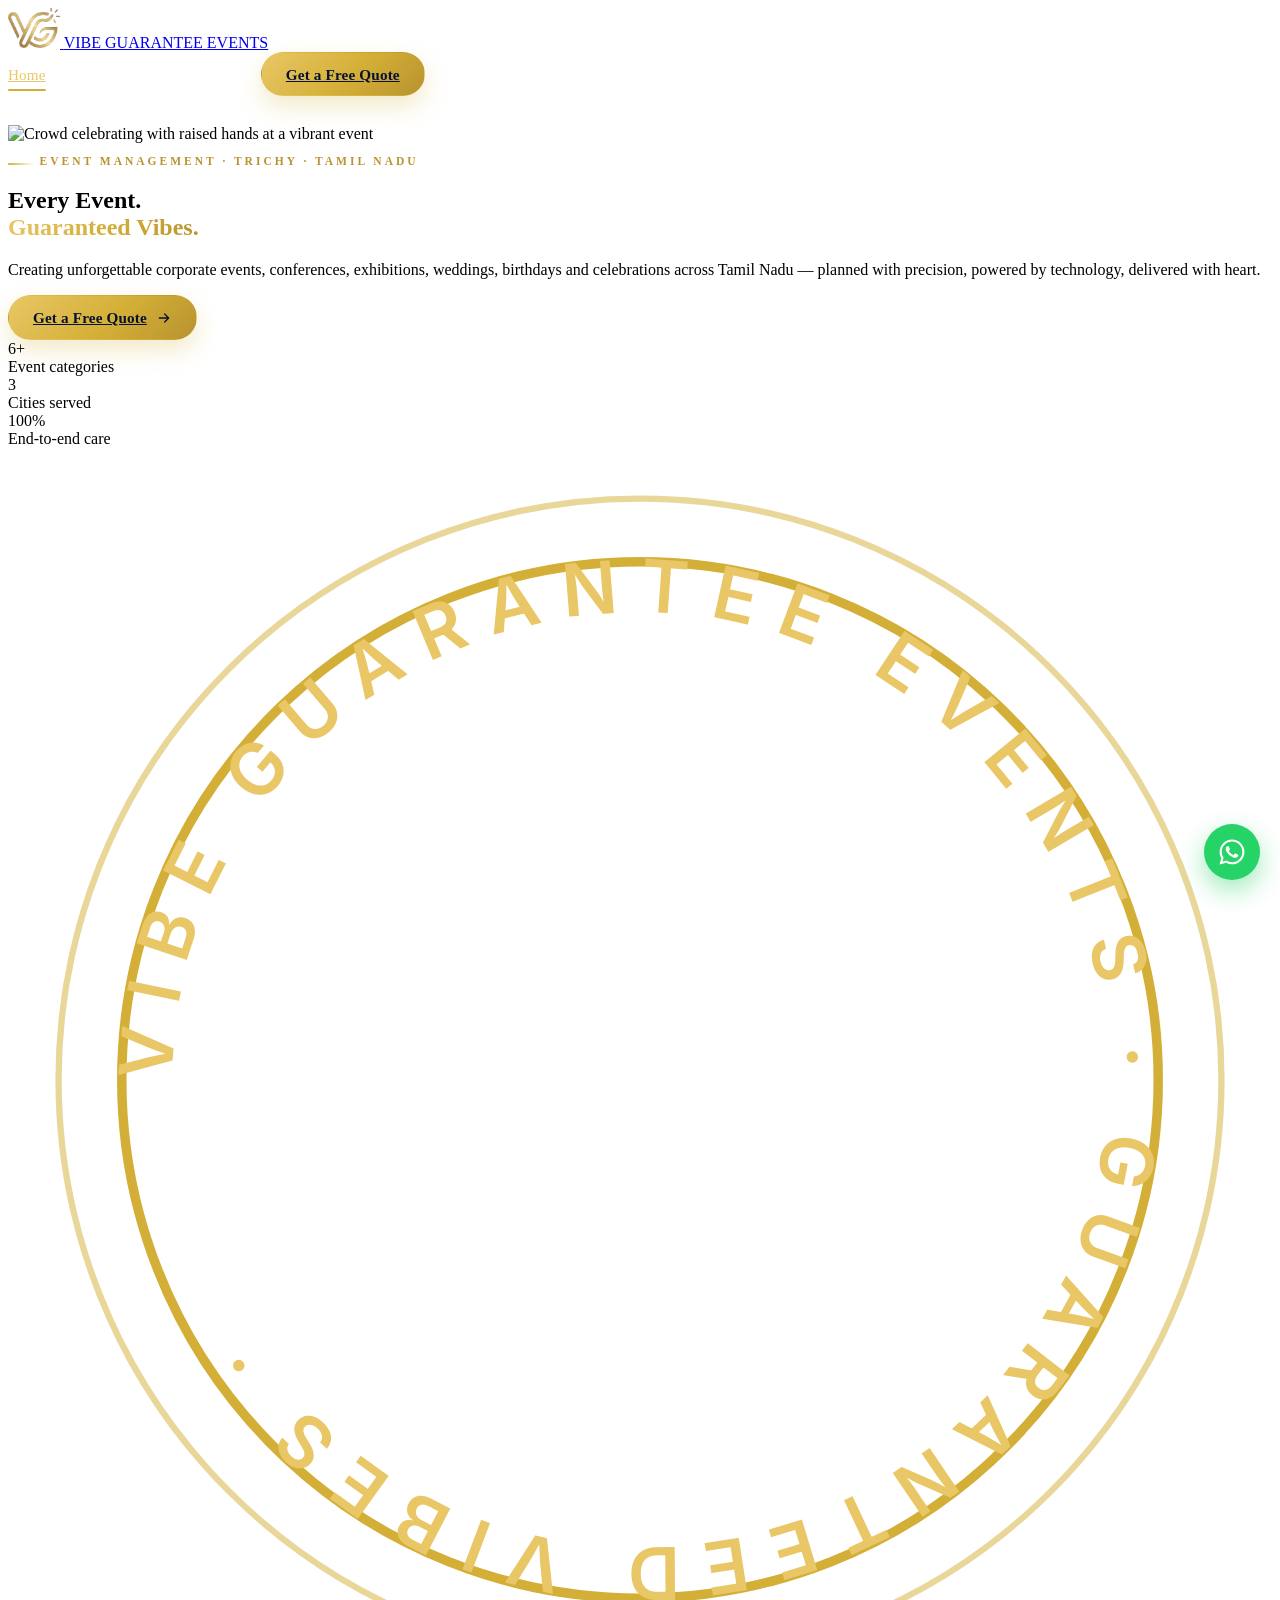
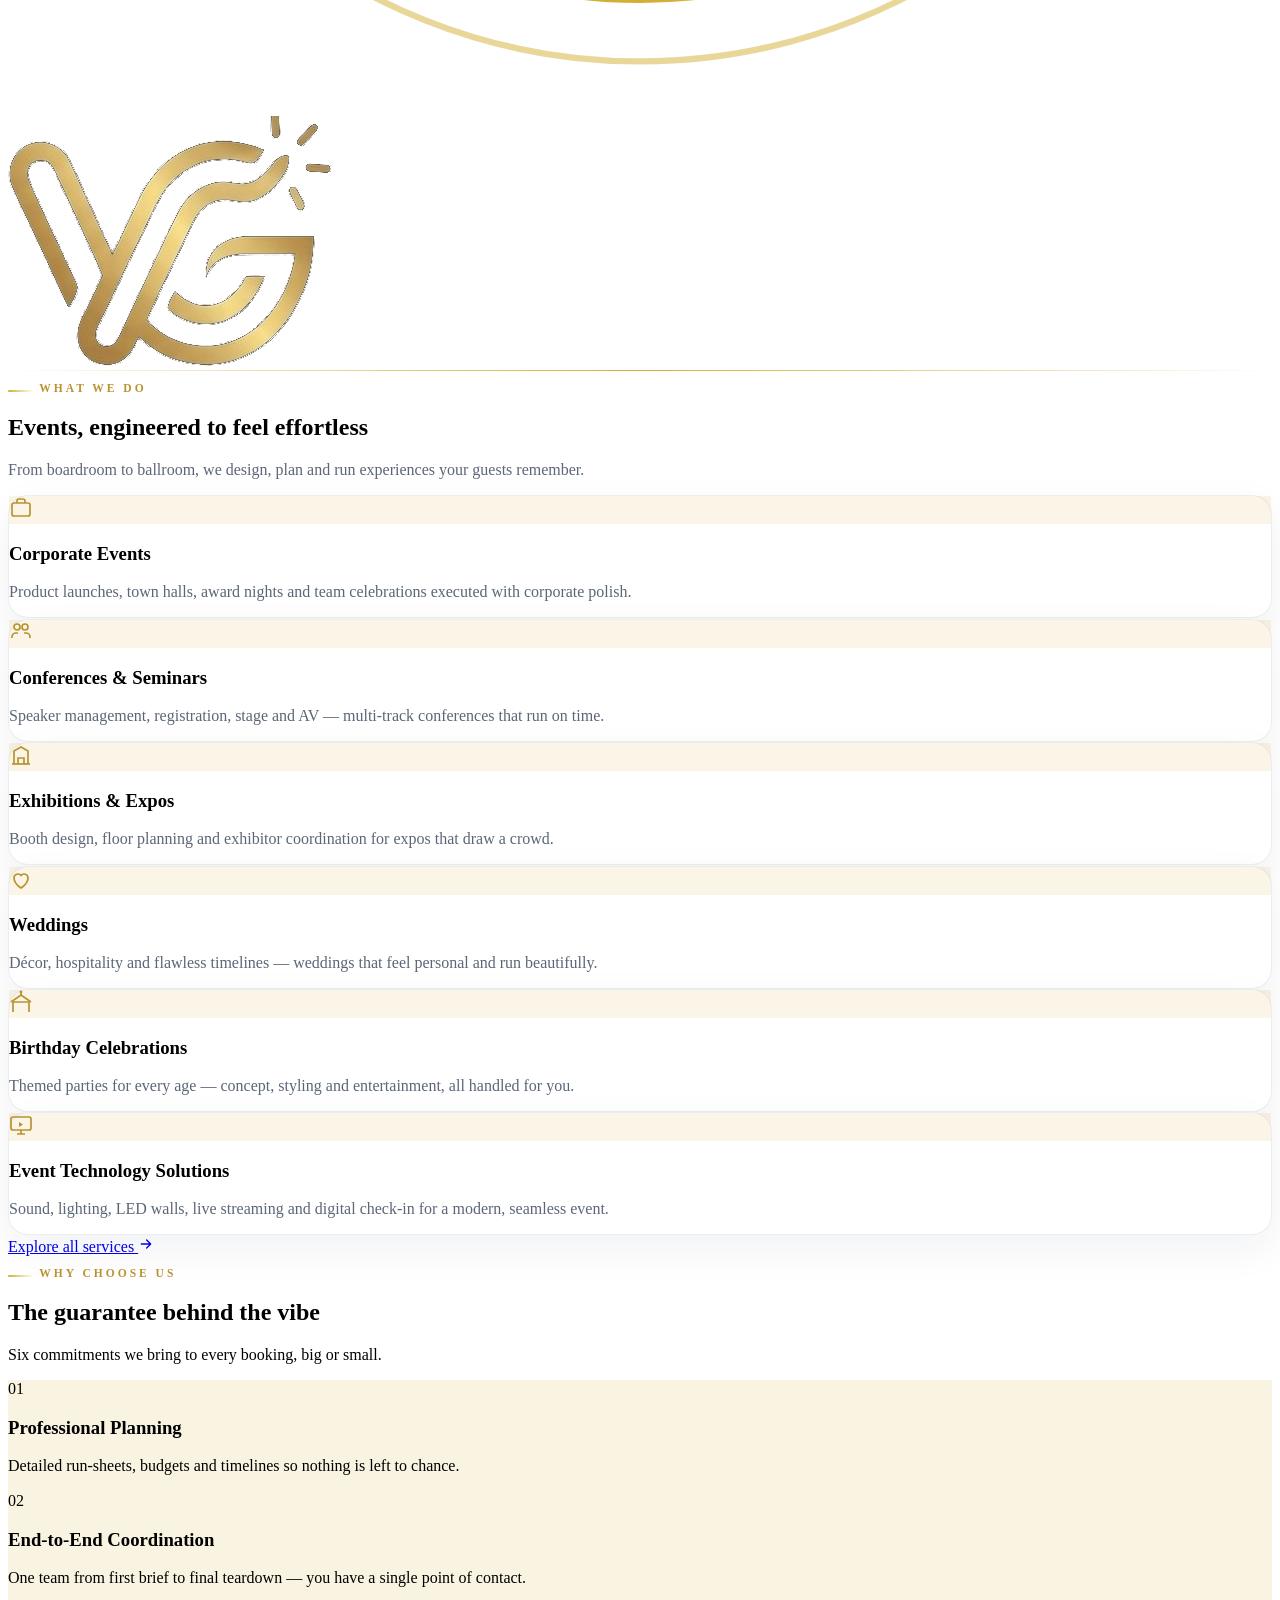
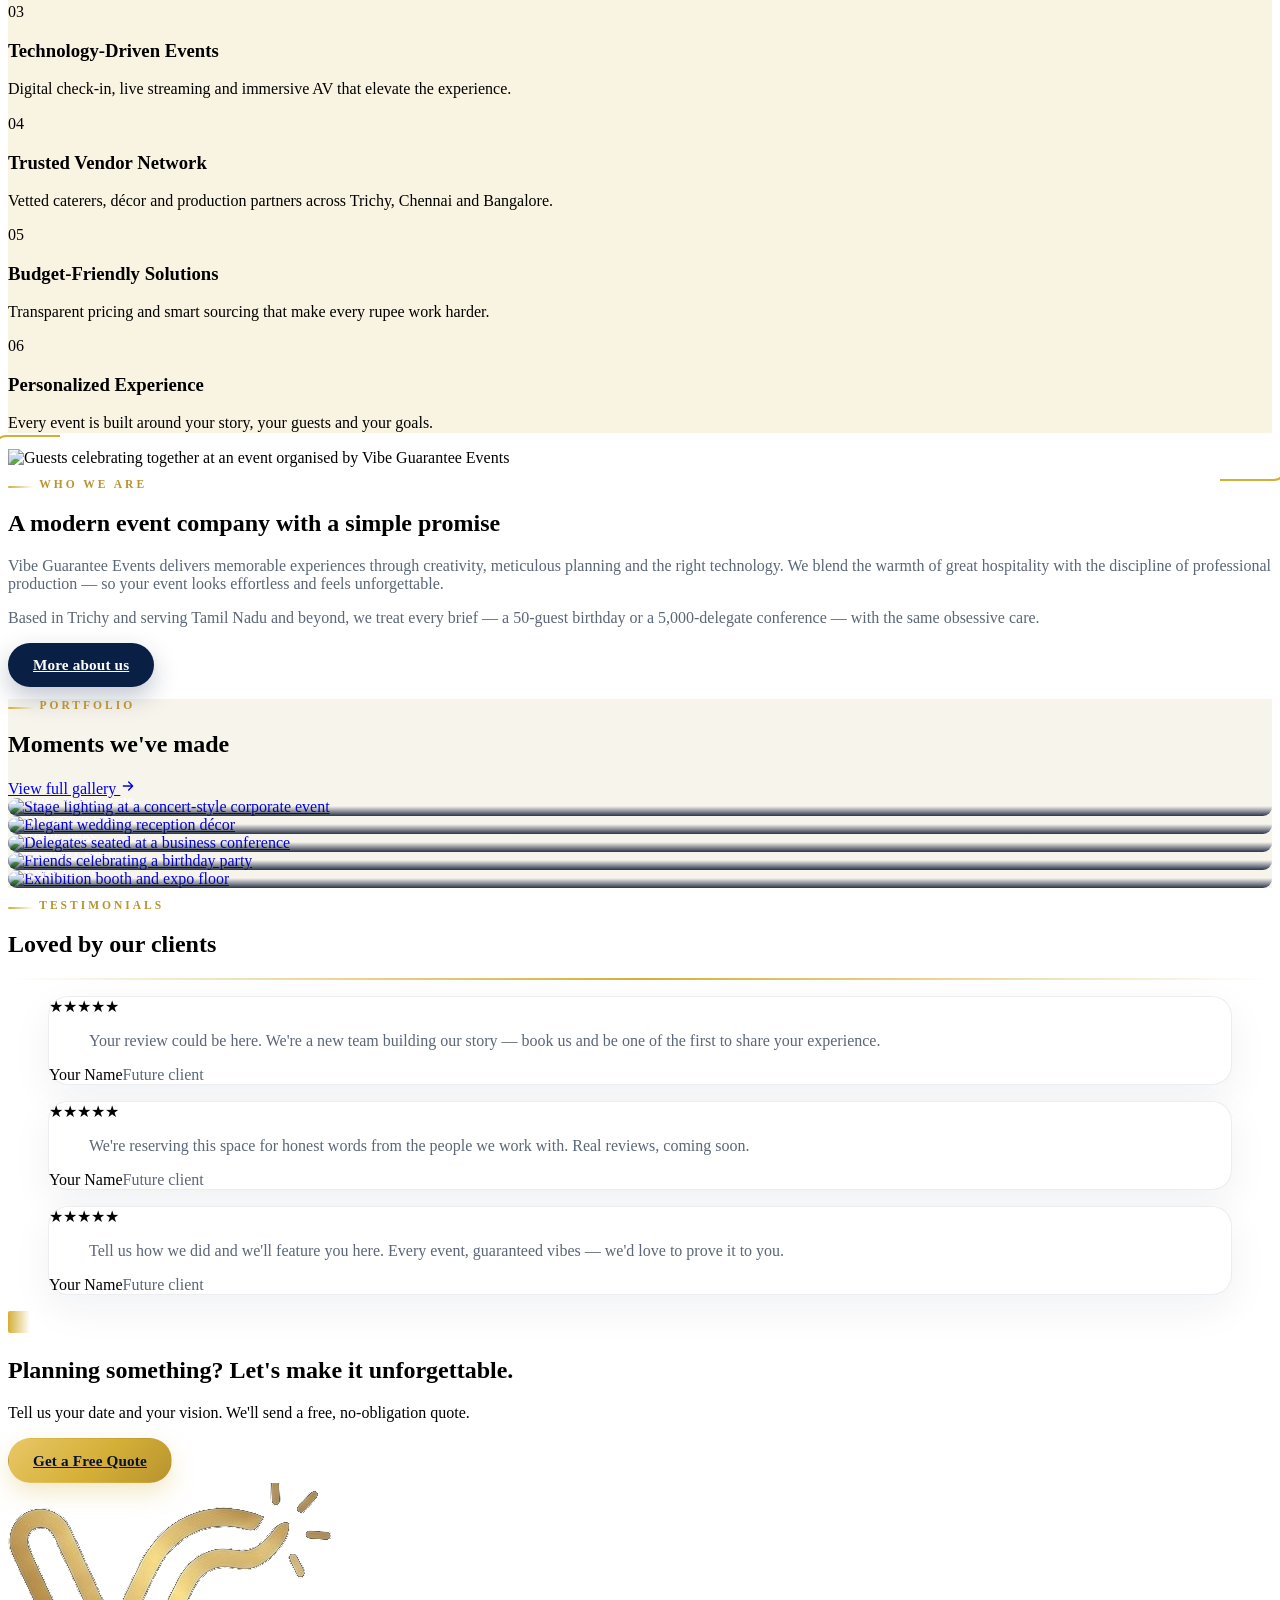
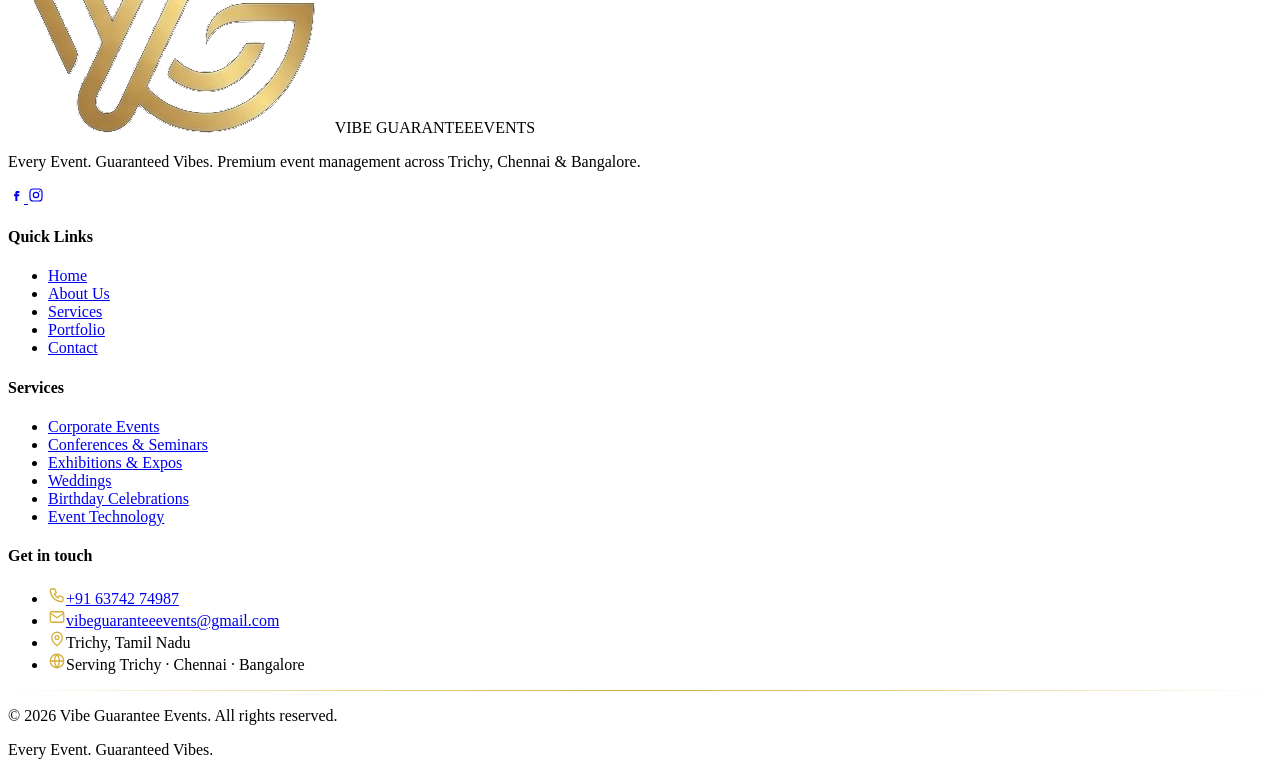
==== commit f5033262: "Add business phone / WhatsApp number across the site Set +91 63742 74987 as the contact and WhatsApp" ====
--- a/index.html
+++ b/index.html
@@ -1,27 +1,69 @@
 <!DOCTYPE html>
 <html lang="en">
 <head>
+<!-- Google tag (gtag.js) -->
+<script async src="https://www.googletagmanager.com/gtag/js?id=G-HQJCL6CVFS"></script>
+<!-- Google Analytics -->
+<script async src="https://www.googletagmanager.com/gtag/js?id=G-HQJCL6CVFS"></script>
+<script>
+window.dataLayer = window.dataLayer || [];
+function gtag(){dataLayer.push(arguments);}
+gtag('js', new Date());
+gtag('config', 'G-HQJCL6CVFS');
+</script>
+
 <meta charset="UTF-8" />
 <meta name="viewport" content="width=device-width, initial-scale=1.0" />
-<title>Vibe Guarantee Events | Event Management Company in Trichy, Tamil Nadu</title>
-<meta name="description" content="Vibe Guarantee Events is a premium event management company in Trichy delivering corporate events, conferences, exhibitions, weddings and celebrations across Tamil Nadu. Every Event. Guaranteed Vibes." />
-<meta name="keywords" content="Event Management Company in Trichy, Corporate Event Organizer, Wedding Planner in Tamil Nadu, Conference Management Services, Exhibition Organizer, Birthday Event Planner, Corporate Event Management" />
+
+<title>Vibe Guarantee Events | Corporate Events, Weddings, Conferences & Exhibitions</title>
+
+<meta name="description" content="Vibe Guarantee Events is a professional event management company serving Trichy, Chennai and Bangalore. We specialize in corporate events, conferences, exhibitions, weddings, birthday celebrations and event technology solutions." />
+
+<meta name="keywords" content="Event Management Company Trichy, Event Management Chennai, Corporate Events, Conference Management, Exhibition Organizer, Wedding Planner Tamil Nadu, Birthday Event Planner, Event Technology Solutions, Event Company Bangalore" />
+
 <meta name="author" content="Vibe Guarantee Events" />
-<meta name="robots" content="index, follow" />
+<meta name="robots" content="index, follow, max-image-preview:large" />
 <meta name="theme-color" content="#0A1F44" />
+
 <link rel="canonical" href="https://vibeguaranteeevents.com/" />
 
-<!-- Open Graph / Twitter -->
+<!-- Open Graph -->
 <meta property="og:type" content="website" />
 <meta property="og:site_name" content="Vibe Guarantee Events" />
-<meta property="og:title" content="Vibe Guarantee Events | Event Management in Trichy & Tamil Nadu" />
-<meta property="og:description" content="Premium corporate events, conferences, exhibitions, weddings and celebrations across Tamil Nadu. Every Event. Guaranteed Vibes." />
+<meta property="og:title" content="Vibe Guarantee Events | Every Event. Guaranteed Vibes." />
+<meta property="og:description" content="Corporate Events, Conferences, Exhibitions, Weddings and Birthday Celebrations across Trichy, Chennai and Bangalore." />
 <meta property="og:url" content="https://vibeguaranteeevents.com/" />
-<meta property="og:image" content="https://vibeguaranteeevents.com/assets/favicon-512.png" />
+<meta property="og:image" content="https://vibeguaranteeevents.com/assets/og-image.jpg" />
+<meta property="og:locale" content="en_IN" />
+
+<!-- Twitter -->
 <meta name="twitter:card" content="summary_large_image" />
-<meta name="twitter:title" content="Vibe Guarantee Events" />
-<meta name="twitter:description" content="Premium event management across Tamil Nadu. Every Event. Guaranteed Vibes." />
-<meta name="twitter:image" content="https://vibeguaranteeevents.com/assets/favicon-512.png" />
+<meta name="twitter:title" content="Vibe Guarantee Events | Every Event. Guaranteed Vibes." />
+<meta name="twitter:description" content="Professional event management company serving Trichy, Chennai and Bangalore." />
+<meta name="twitter:image" content="https://vibeguaranteeevents.com/assets/og-image.jpg" />
+
+<!-- Local Business Schema -->
+<script type="application/ld+json">
+{
+  "@context": "https://schema.org",
+  "@type": "LocalBusiness",
+  "name": "Vibe Guarantee Events",
+  "url": "https://vibeguaranteeevents.com",
+  "logo": "https://vibeguaranteeevents.com/assets/logo.png",
+  "image": "https://vibeguaranteeevents.com/assets/og-image.jpg",
+  "description": "Professional event management company specializing in corporate events, conferences, exhibitions, weddings and celebrations across Tamil Nadu.",
+  "email": "vibeguaranteeevents@gmail.com",
+  "areaServed": [
+    "Trichy",
+    "Chennai",
+    "Bangalore"
+  ],
+  "sameAs": [
+    "https://www.facebook.com/people/Vibe-Guarantee-Events/61590792390249/",
+    "https://www.instagram.com/vibeguaranteeevents/"
+  ]
+}
+</script>
 
 <!-- Icons -->
 <link rel="icon" href="assets/favicon.ico" sizes="any" />
@@ -69,6 +111,7 @@
   "logo": "https://vibeguaranteeevents.com/assets/favicon-512.png",
   "image": "https://vibeguaranteeevents.com/assets/favicon-512.png",
   "email": "vibeguaranteeevents@gmail.com",
+  "telephone": "+916374274987",
   "priceRange": "$$",
   "address": {
     "@type": "PostalAddress",
@@ -468,6 +511,7 @@
       <div>
         <h4 class="font-display text-gold text-lg">Get in touch</h4>
         <ul class="mt-4 space-y-3 text-sm text-white/70">
+          <li class="flex items-start gap-3"><svg width="18" height="18" viewBox="0 0 24 24" fill="none" stroke="#D4AF37" stroke-width="1.7" class="mt-0.5 shrink-0"><path d="M5 4h4l2 5-2.5 1.5a11 11 0 0 0 5 5L15 13l5 2v4a2 2 0 0 1-2 2A16 16 0 0 1 3 6a2 2 0 0 1 2-2z"/></svg><a href="tel:+916374274987" class="hover:text-gold">+91 63742 74987</a></li>
           <li class="flex items-start gap-3"><svg width="18" height="18" viewBox="0 0 24 24" fill="none" stroke="#D4AF37" stroke-width="1.7" class="mt-0.5 shrink-0"><rect x="3" y="5" width="18" height="14" rx="2"/><path d="m3 7 9 6 9-6"/></svg><a href="mailto:vibeguaranteeevents@gmail.com" class="hover:text-gold break-all">vibeguaranteeevents@gmail.com</a></li>
           <li class="flex items-start gap-3"><svg width="18" height="18" viewBox="0 0 24 24" fill="none" stroke="#D4AF37" stroke-width="1.7" class="mt-0.5 shrink-0"><path d="M12 21s-7-5.6-7-11a7 7 0 0 1 14 0c0 5.4-7 11-7 11z"/><circle cx="12" cy="10" r="2.5"/></svg><span>Trichy, Tamil Nadu</span></li>
           <li class="flex items-start gap-3"><svg width="18" height="18" viewBox="0 0 24 24" fill="none" stroke="#D4AF37" stroke-width="1.7" class="mt-0.5 shrink-0"><circle cx="12" cy="12" r="9"/><path d="M3 12h18M12 3a14 14 0 0 1 0 18M12 3a14 14 0 0 0 0 18"/></svg><span>Serving Trichy · Chennai · Bangalore</span></li>
@@ -484,7 +528,7 @@
 </footer>
 
 <!-- WhatsApp float (replace number in href with your business WhatsApp) -->
-<a class="wa-float" href="https://wa.me/919999999999?text=Hi%20Vibe%20Guarantee%20Events%2C%20I'd%20like%20a%20quote%20for%20my%20event."
+<a class="wa-float" href="https://wa.me/916374274987?text=Hi%20Vibe%20Guarantee%20Events%2C%20I'd%20like%20a%20quote%20for%20my%20event."
    target="_blank" rel="noopener" aria-label="Chat on WhatsApp">
   <svg width="30" height="30" viewBox="0 0 24 24" fill="#fff"><path d="M12.04 2C6.58 2 2.13 6.45 2.13 11.91c0 1.75.46 3.45 1.32 4.95L2 22l5.25-1.38a9.9 9.9 0 0 0 4.79 1.22h.01c5.46 0 9.91-4.45 9.91-9.91 0-2.65-1.03-5.14-2.9-7.01A9.82 9.82 0 0 0 12.04 2zm0 18.13h-.01a8.2 8.2 0 0 1-4.18-1.15l-.3-.18-3.12.82.83-3.04-.2-.31a8.2 8.2 0 0 1-1.26-4.38c0-4.54 3.7-8.23 8.24-8.23 2.2 0 4.27.86 5.82 2.42a8.18 8.18 0 0 1 2.41 5.82c0 4.54-3.69 8.23-8.23 8.23zm4.52-6.16c-.25-.12-1.47-.72-1.69-.81-.23-.08-.39-.12-.56.13-.16.25-.64.81-.78.97-.14.17-.29.19-.54.06-.25-.12-1.05-.39-1.99-1.23-.74-.66-1.23-1.47-1.38-1.72-.14-.25-.02-.38.11-.51.11-.11.25-.29.37-.43.13-.14.17-.25.25-.41.08-.17.04-.31-.02-.43-.06-.12-.56-1.34-.76-1.84-.2-.48-.4-.42-.56-.43h-.48c-.17 0-.43.06-.66.31-.22.25-.86.85-.86 2.07 0 1.22.89 2.4 1.01 2.56.12.17 1.75 2.67 4.23 3.74.59.26 1.05.41 1.41.52.59.19 1.13.16 1.56.1.48-.07 1.47-.6 1.68-1.18.21-.58.21-1.07.14-1.18-.06-.11-.22-.17-.47-.29z"/></svg>
 </a>
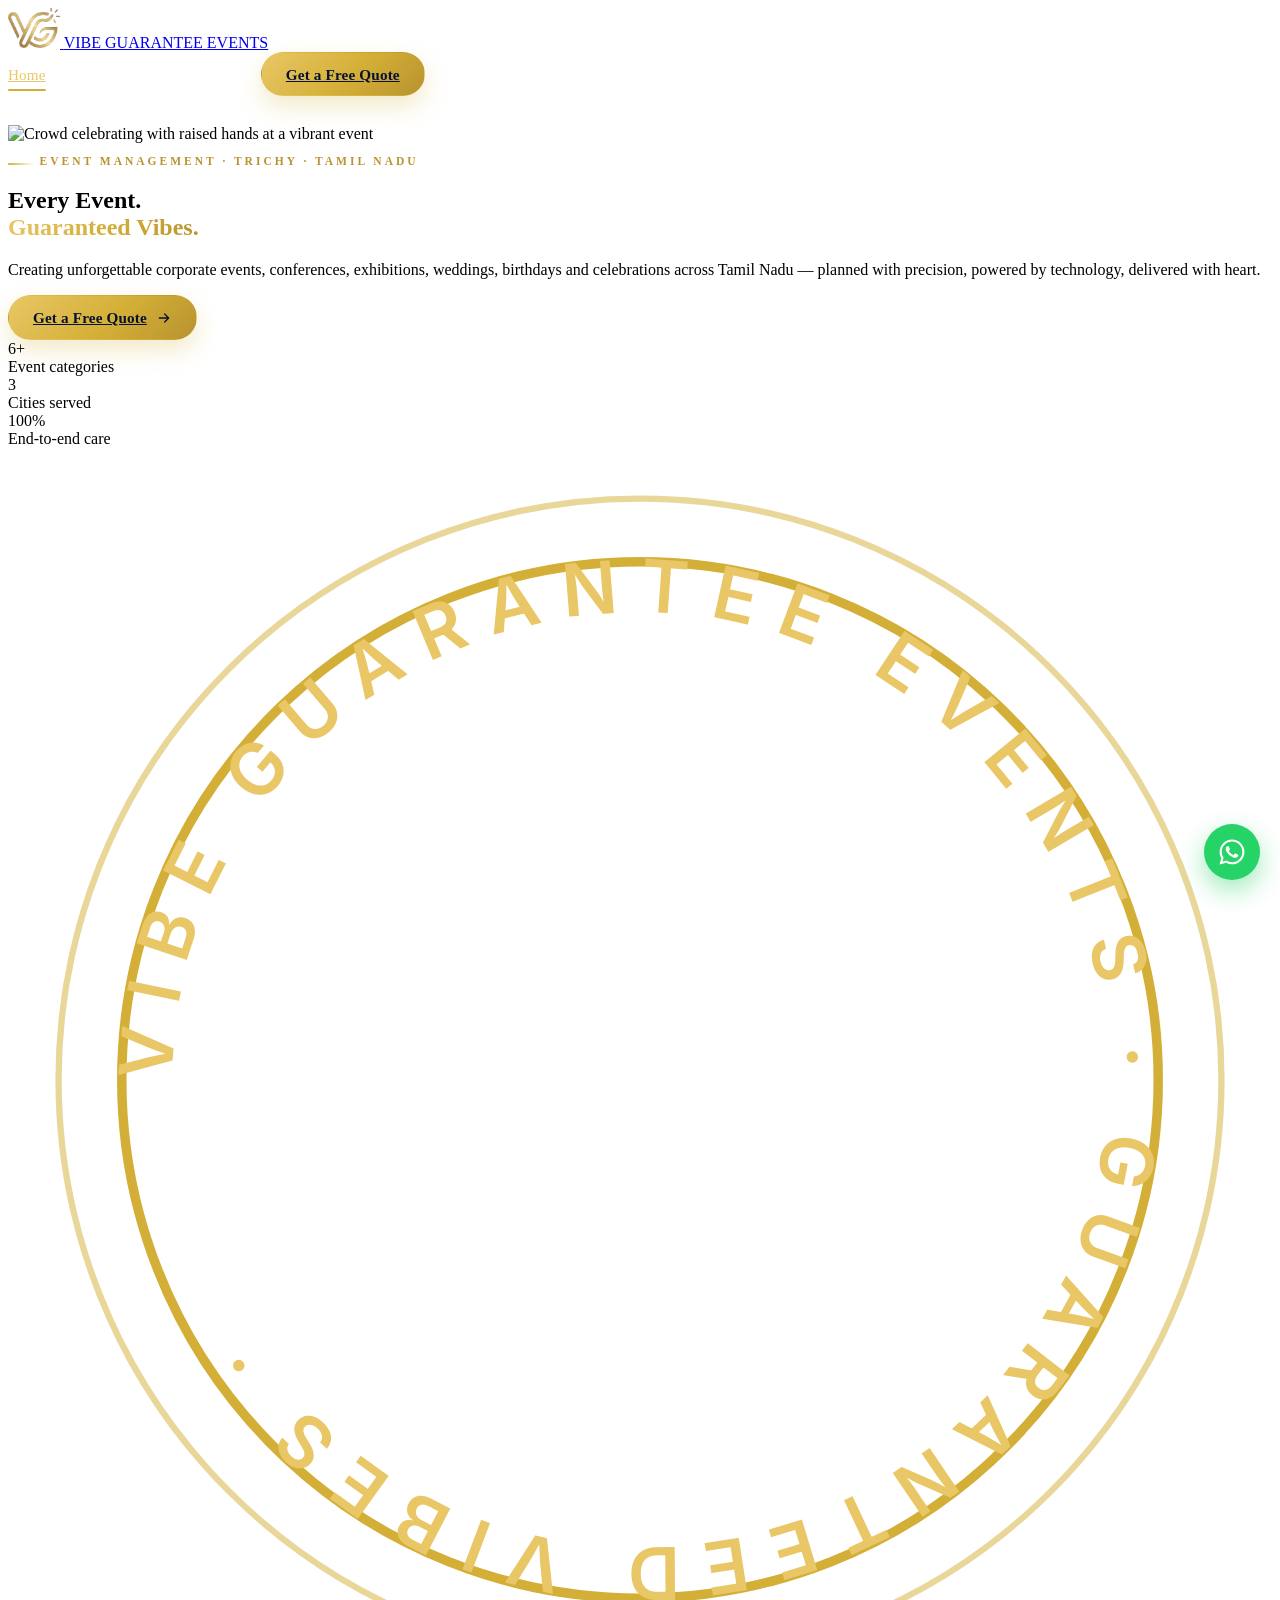
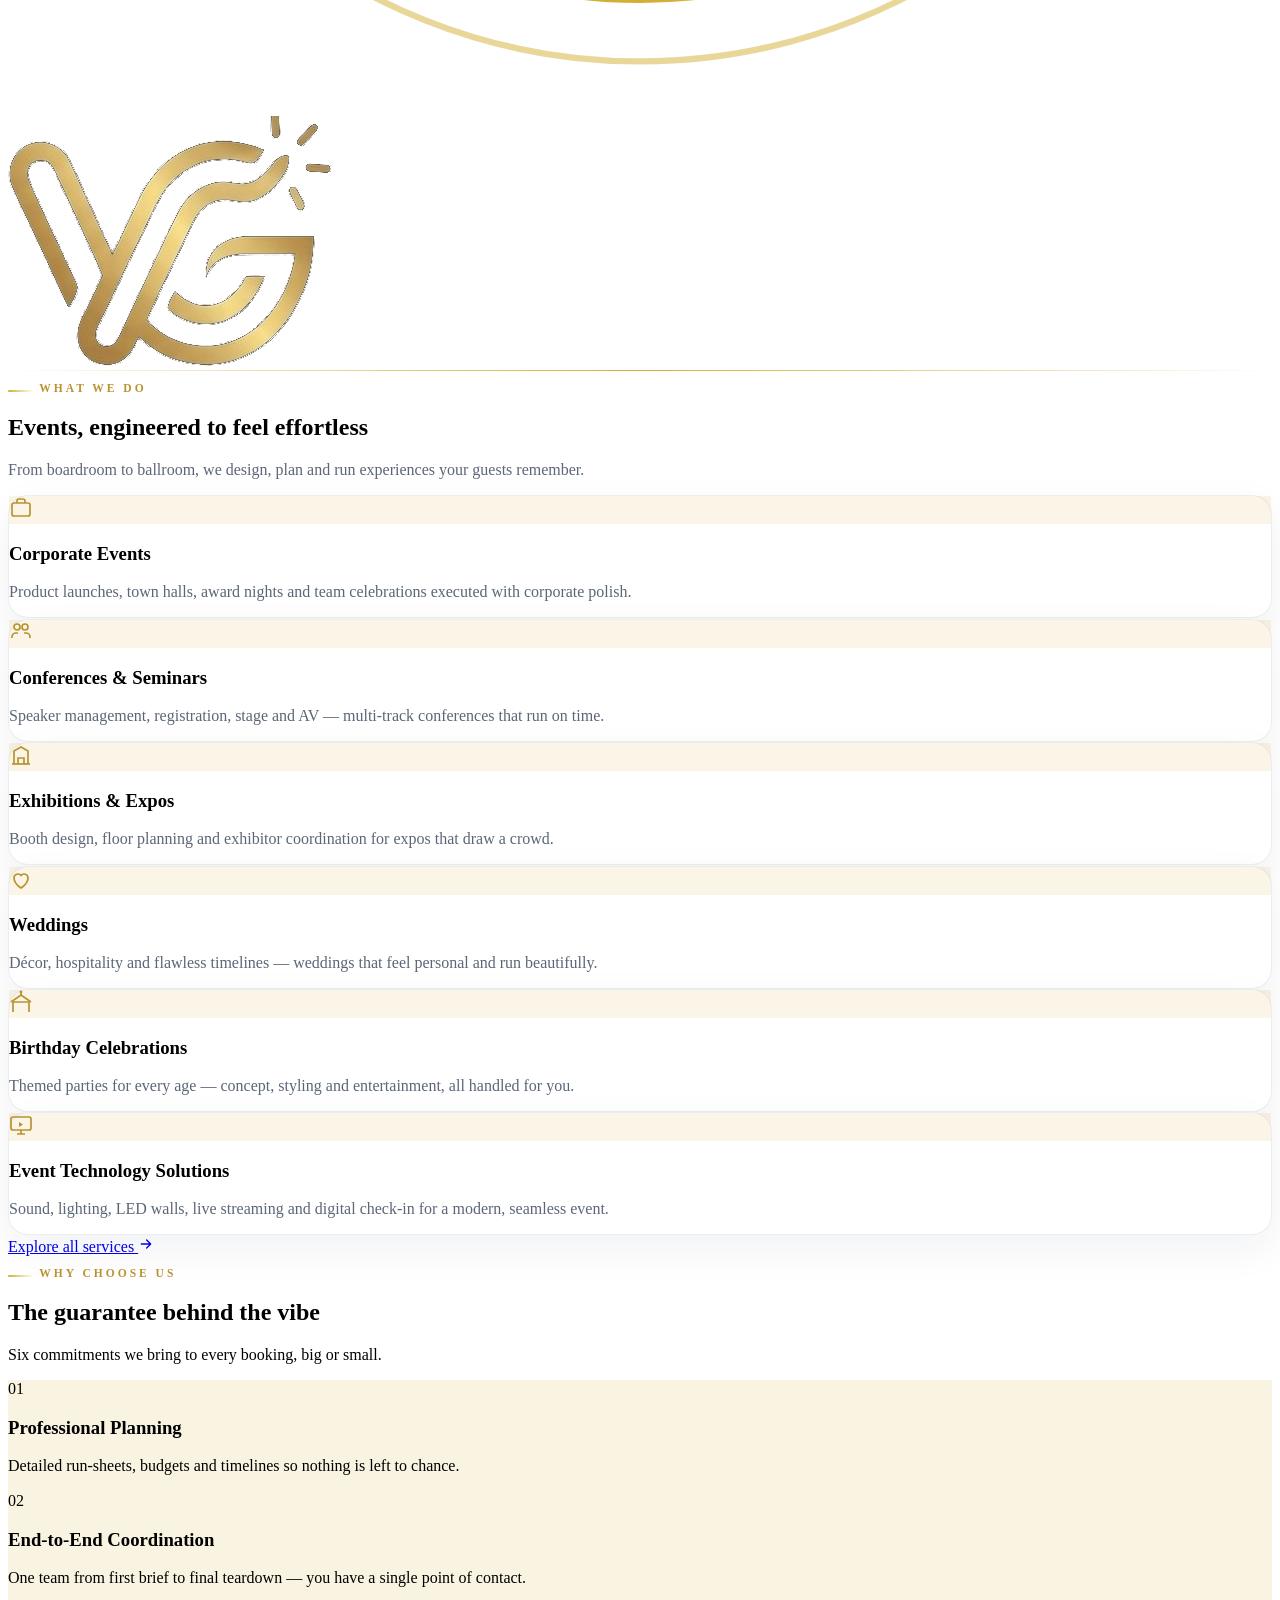
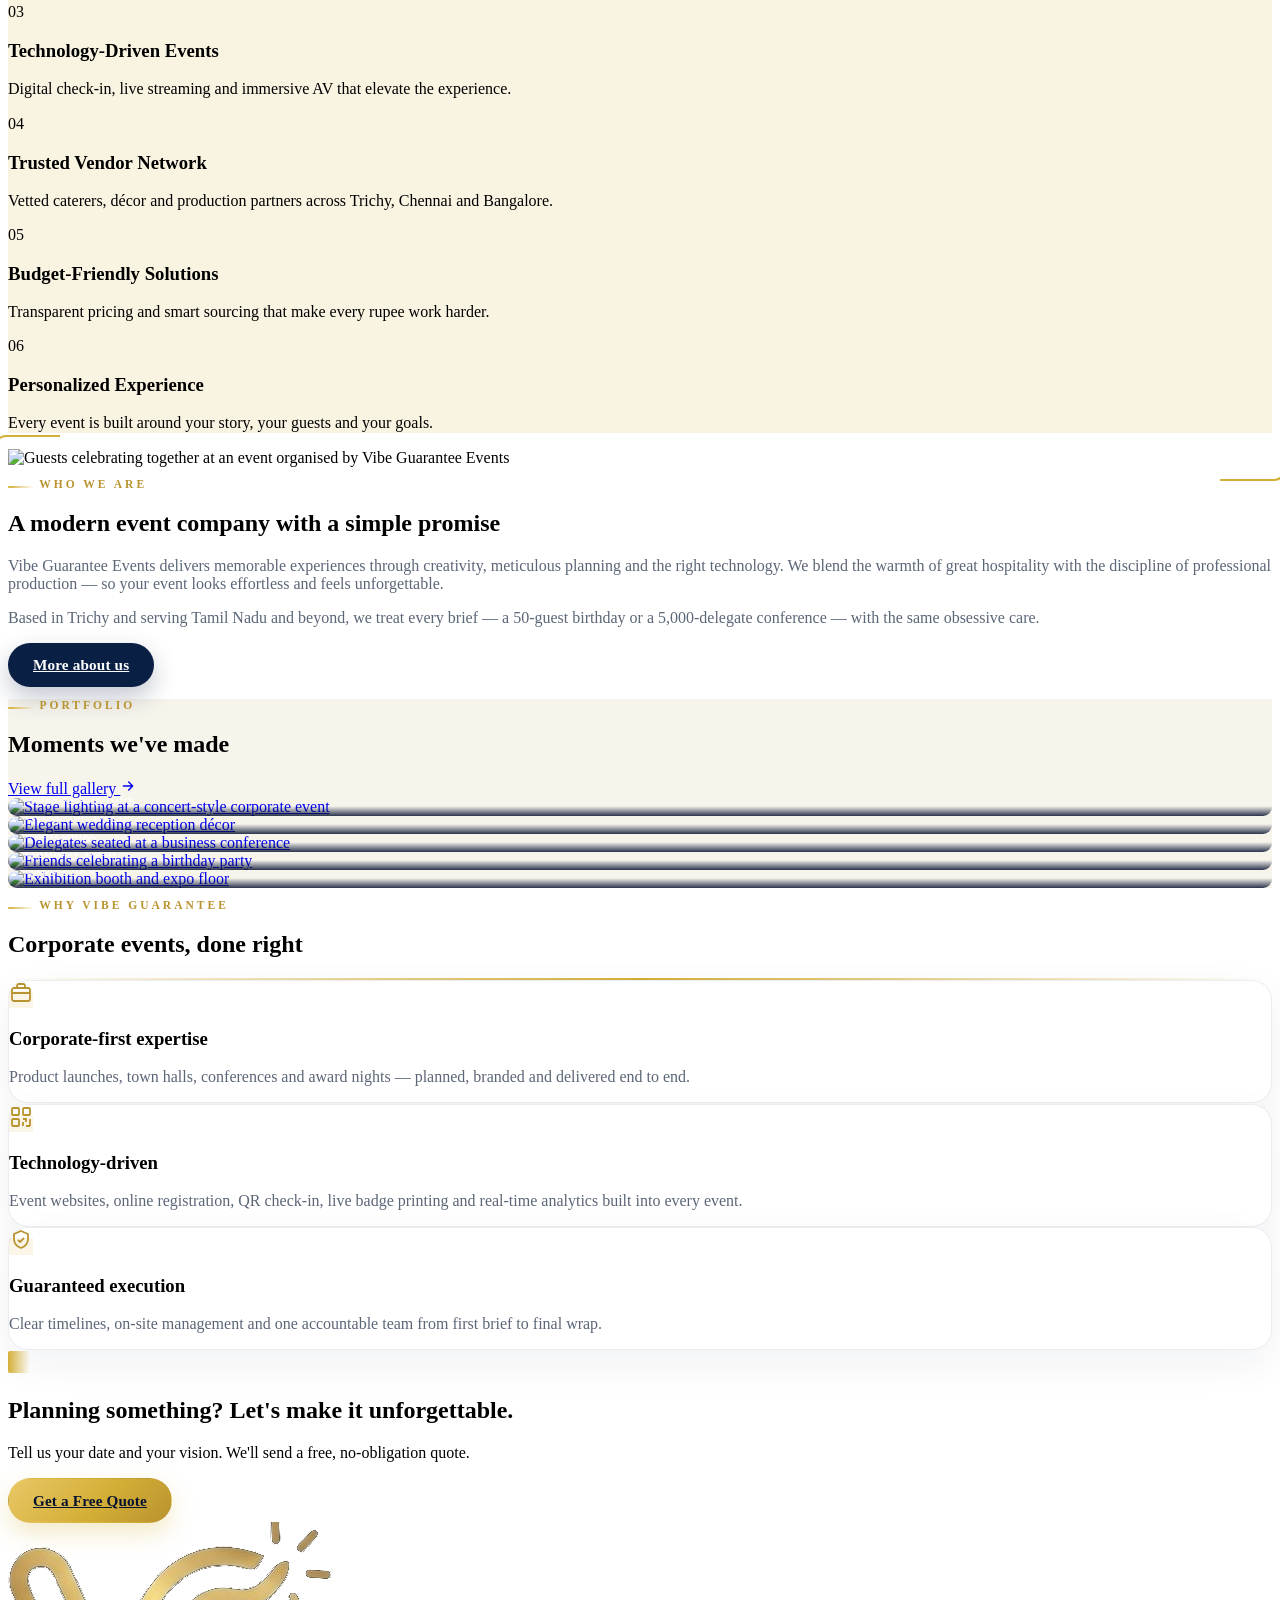
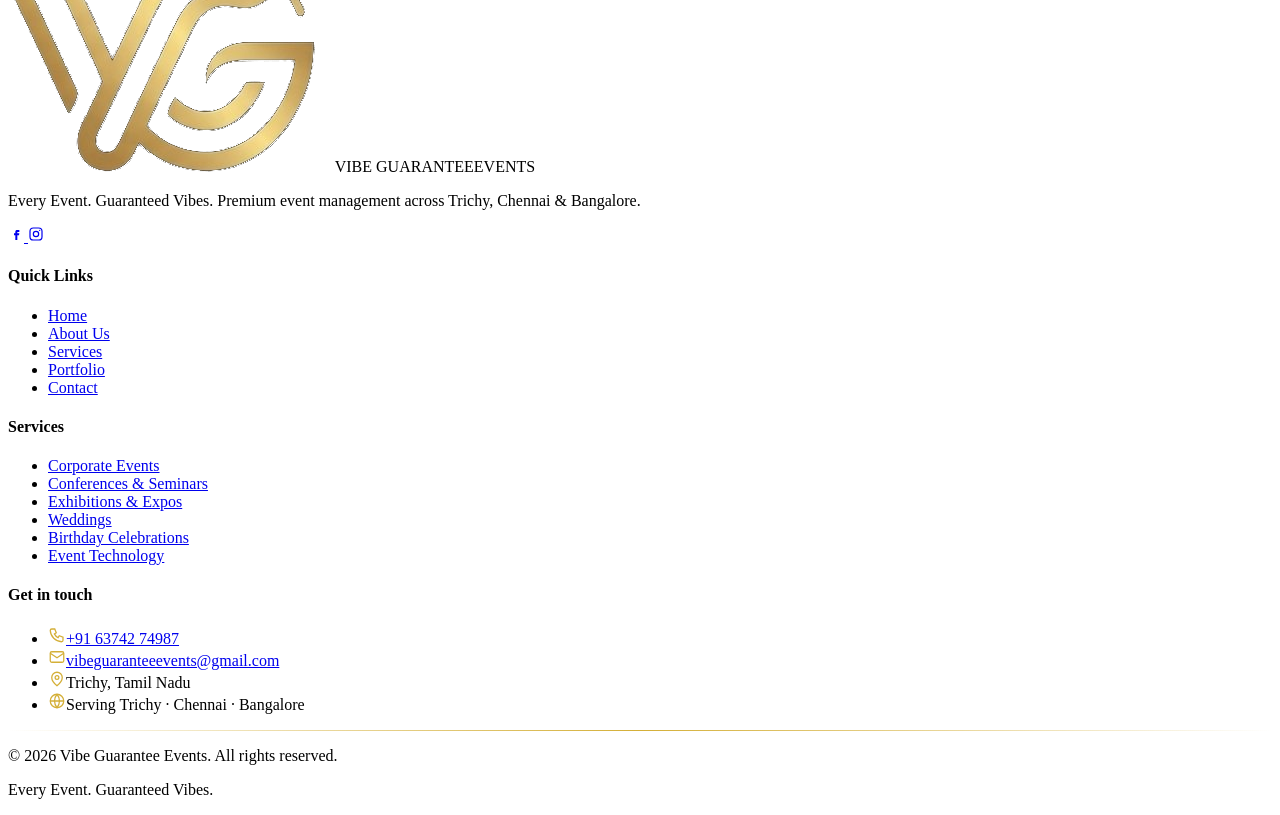
==== commit 76719a5e: "Add technology-driven event tech showcase and refresh homepage value section services.html: add a Te" ====
--- a/index.html
+++ b/index.html
@@ -424,29 +424,29 @@
   </div>
 </section>
 
-<!-- ============ TESTIMONIALS ============ -->
+<!-- ============ WHY CHOOSE US ============ -->
 <section class="py-24 bg-white">
-  <div class="max-w-5xl mx-auto px-5 sm:px-8 text-center">
-    <p class="eyebrow flex items-center justify-center gap-3 reveal"><span class="spark"></span> Testimonials</p>
-    <h2 class="font-display text-4xl sm:text-5xl mt-4 text-navy reveal" data-delay="1">Loved by our clients</h2>
+  <div class="max-w-6xl mx-auto px-5 sm:px-8 text-center">
+    <p class="eyebrow flex items-center justify-center gap-3 reveal"><span class="spark"></span> Why Vibe Guarantee</p>
+    <h2 class="font-display text-4xl sm:text-5xl mt-4 text-navy reveal" data-delay="1">Corporate events, done right</h2>
     <div class="gold-rule-l w-24 mx-auto mt-6 reveal" data-delay="1" style="background:linear-gradient(90deg,transparent,var(--gold),transparent)"></div>
 
     <div class="grid md:grid-cols-3 gap-6 mt-12 text-left">
-      <figure class="lux-card p-7 reveal" data-delay="1">
-        <div class="text-gold text-2xl">★★★★★</div>
-        <blockquote class="mt-4 leading-relaxed" style="color:var(--slate)">Your review could be here. We're a new team building our story — book us and be one of the first to share your experience.</blockquote>
-        <figcaption class="mt-5 font-display text-navy">Your Name<span class="block text-xs tracking-wide" style="color:var(--slate)">Future client</span></figcaption>
-      </figure>
-      <figure class="lux-card p-7 reveal" data-delay="2">
-        <div class="text-gold text-2xl">★★★★★</div>
-        <blockquote class="mt-4 leading-relaxed" style="color:var(--slate)">We're reserving this space for honest words from the people we work with. Real reviews, coming soon.</blockquote>
-        <figcaption class="mt-5 font-display text-navy">Your Name<span class="block text-xs tracking-wide" style="color:var(--slate)">Future client</span></figcaption>
-      </figure>
-      <figure class="lux-card p-7 reveal" data-delay="3">
-        <div class="text-gold text-2xl">★★★★★</div>
-        <blockquote class="mt-4 leading-relaxed" style="color:var(--slate)">Tell us how we did and we'll feature you here. Every event, guaranteed vibes — we'd love to prove it to you.</blockquote>
-        <figcaption class="mt-5 font-display text-navy">Your Name<span class="block text-xs tracking-wide" style="color:var(--slate)">Future client</span></figcaption>
-      </figure>
+      <div class="lux-card p-7 reveal" data-delay="1">
+        <span class="w-12 h-12 rounded-xl flex items-center justify-center" style="background:rgba(212,175,55,.12)"><svg width="24" height="24" viewBox="0 0 24 24" fill="none" stroke="#B8932F" stroke-width="1.8"><rect x="3" y="7" width="18" height="13" rx="2"/><path d="M8 7V5a2 2 0 0 1 2-2h4a2 2 0 0 1 2 2v2M3 12h18"/></svg></span>
+        <h3 class="font-display text-xl text-navy mt-5">Corporate-first expertise</h3>
+        <p class="mt-3 leading-relaxed" style="color:var(--slate)">Product launches, town halls, conferences and award nights — planned, branded and delivered end to end.</p>
+      </div>
+      <div class="lux-card p-7 reveal" data-delay="2">
+        <span class="w-12 h-12 rounded-xl flex items-center justify-center" style="background:rgba(212,175,55,.12)"><svg width="24" height="24" viewBox="0 0 24 24" fill="none" stroke="#B8932F" stroke-width="1.8"><rect x="3" y="3" width="7" height="7" rx="1"/><rect x="14" y="3" width="7" height="7" rx="1"/><rect x="3" y="14" width="7" height="7" rx="1"/><path d="M14 14h3v3M21 14v7M17 21h4M14 17v4"/></svg></span>
+        <h3 class="font-display text-xl text-navy mt-5">Technology-driven</h3>
+        <p class="mt-3 leading-relaxed" style="color:var(--slate)">Event websites, online registration, QR check-in, live badge printing and real-time analytics built into every event.</p>
+      </div>
+      <div class="lux-card p-7 reveal" data-delay="3">
+        <span class="w-12 h-12 rounded-xl flex items-center justify-center" style="background:rgba(212,175,55,.12)"><svg width="24" height="24" viewBox="0 0 24 24" fill="none" stroke="#B8932F" stroke-width="1.8"><path d="M12 3l7 3v5c0 4.5-3 7.5-7 9-4-1.5-7-4.5-7-9V6l7-3z"/><path d="m9 12 2 2 4-4"/></svg></span>
+        <h3 class="font-display text-xl text-navy mt-5">Guaranteed execution</h3>
+        <p class="mt-3 leading-relaxed" style="color:var(--slate)">Clear timelines, on-site management and one accountable team from first brief to final wrap.</p>
+      </div>
     </div>
   </div>
 </section>
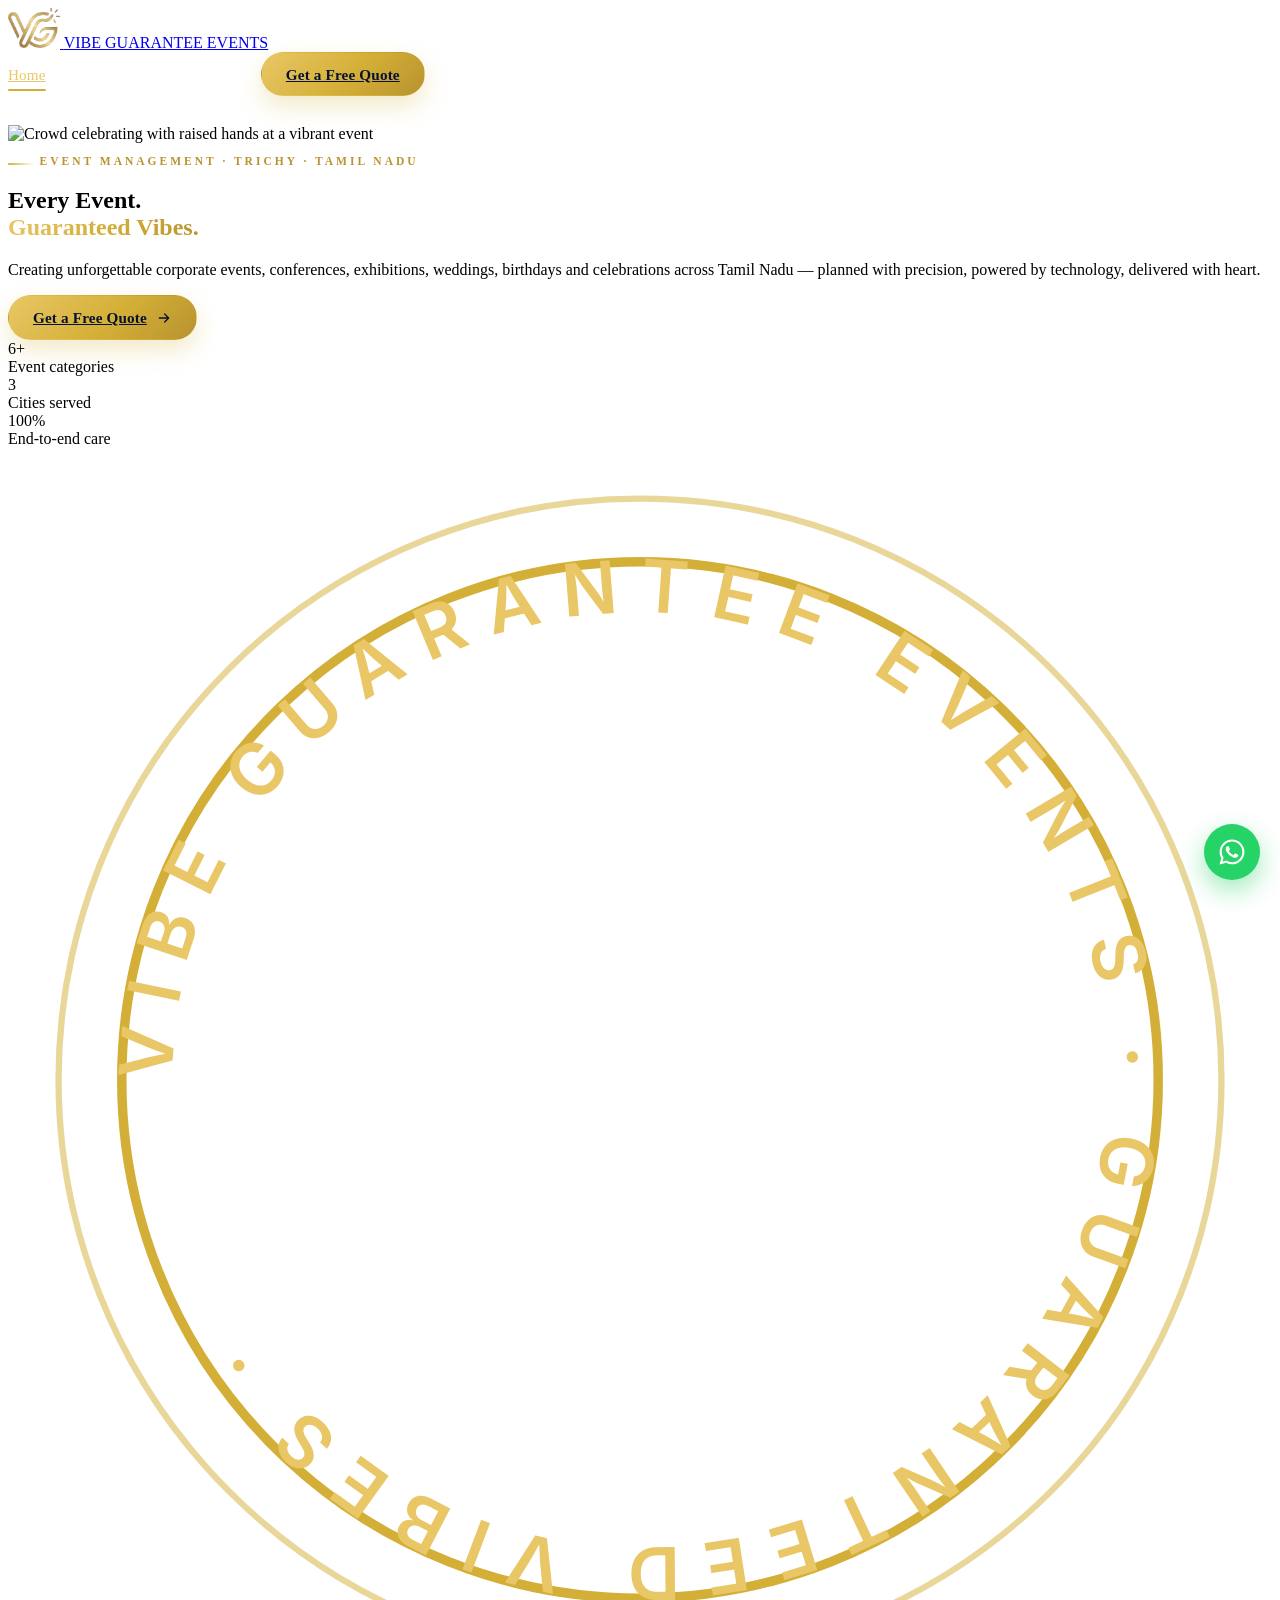
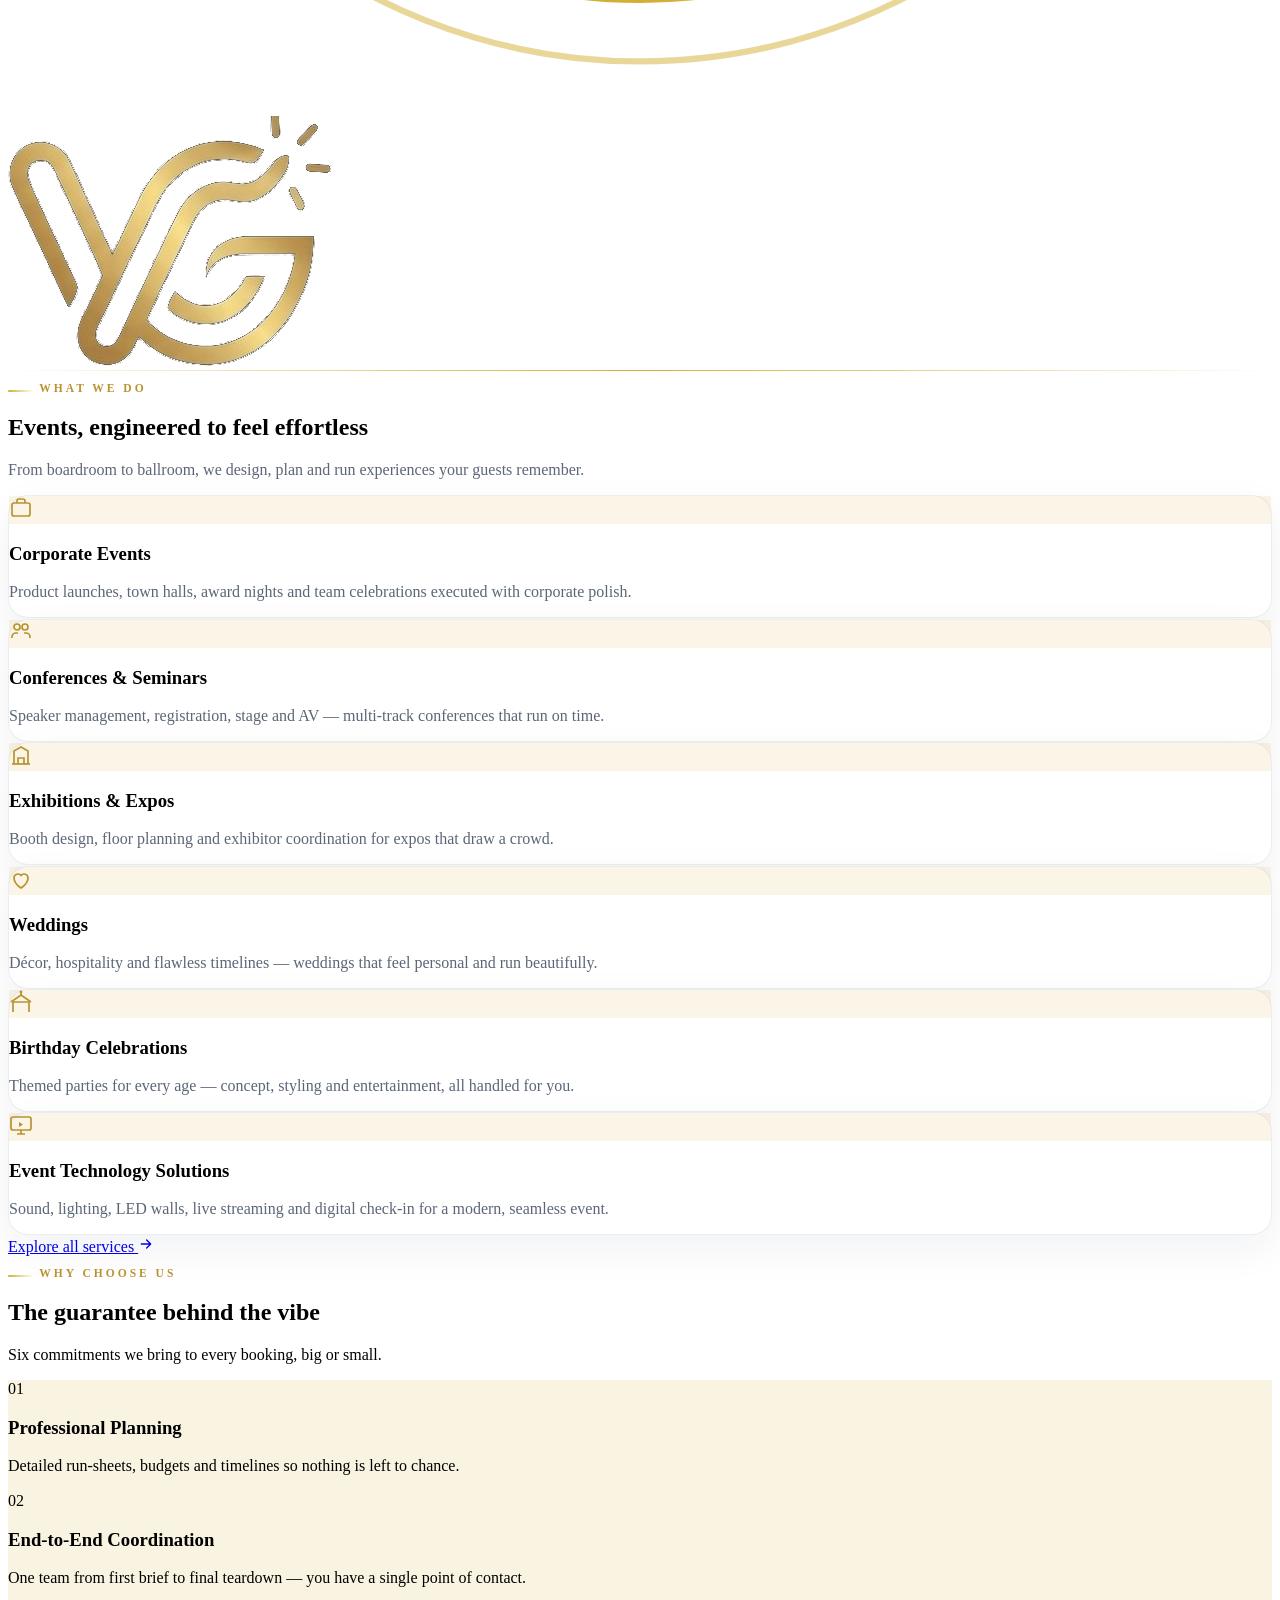
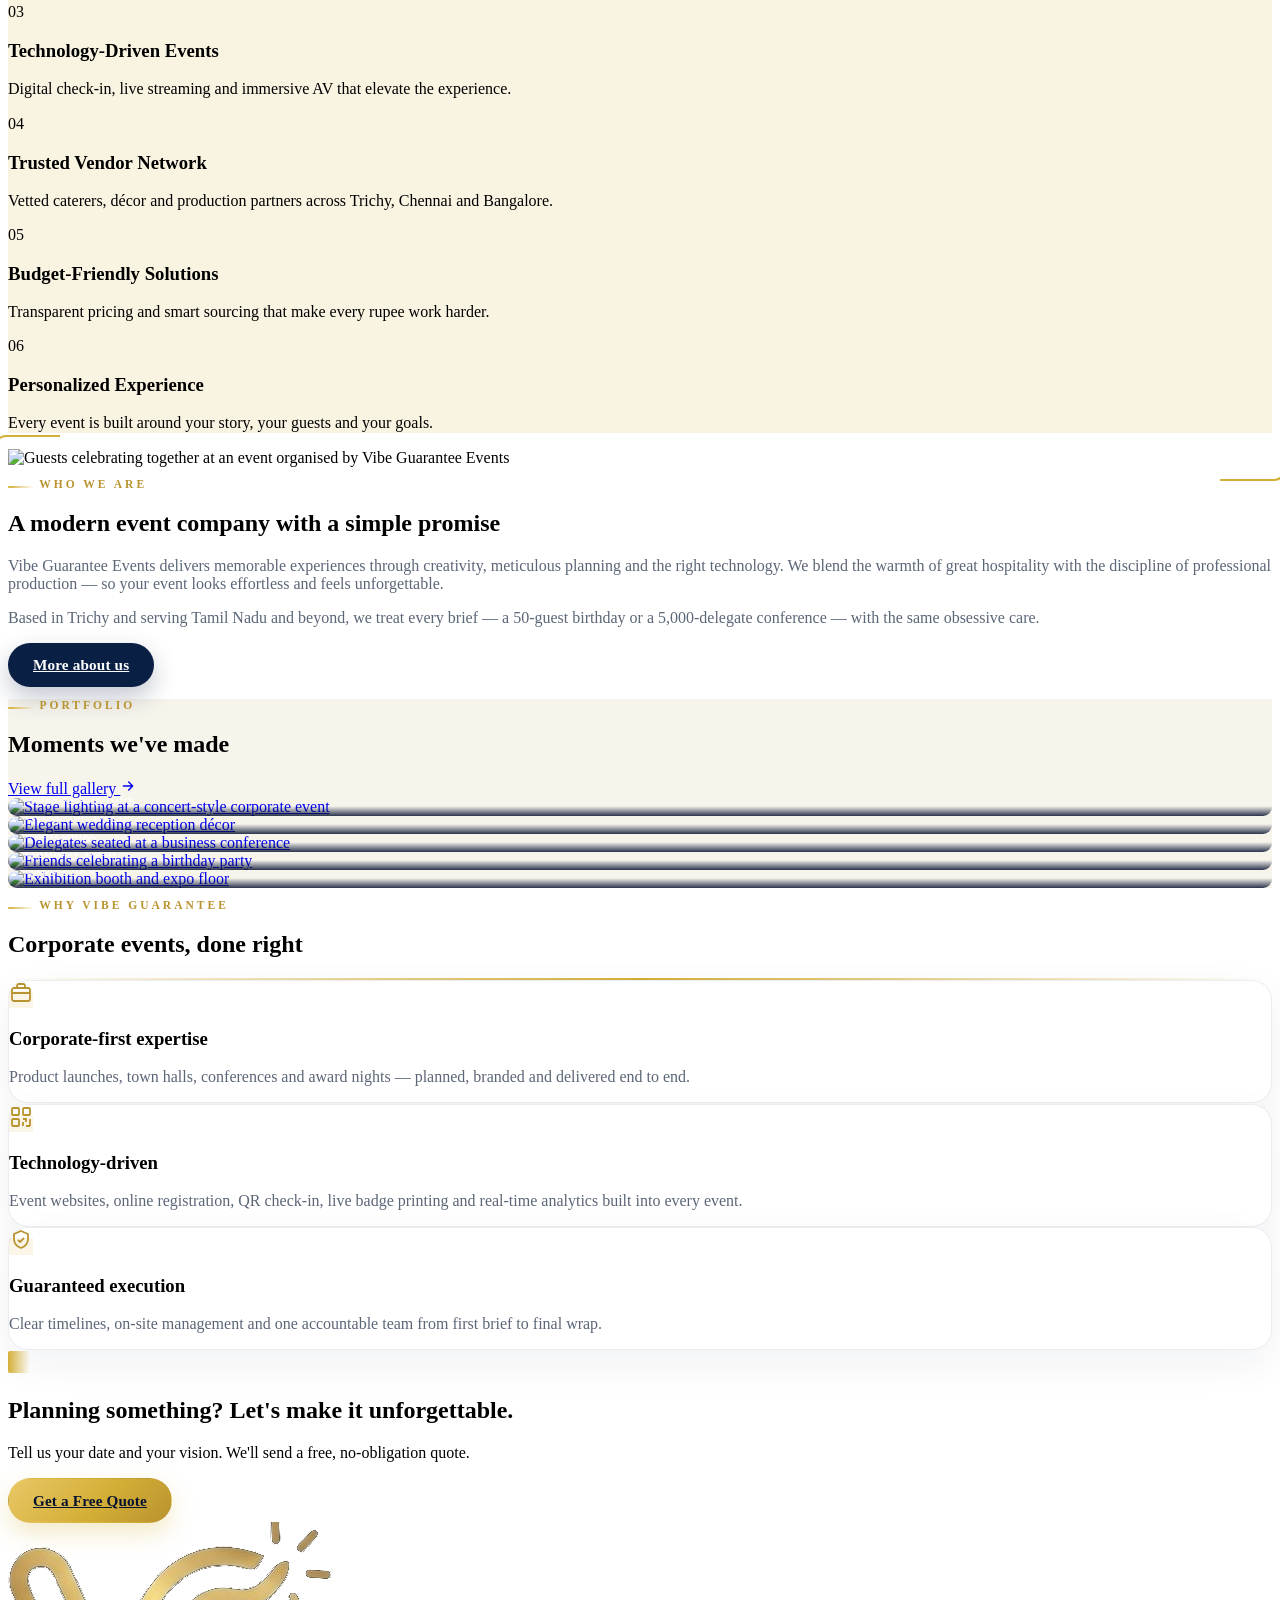
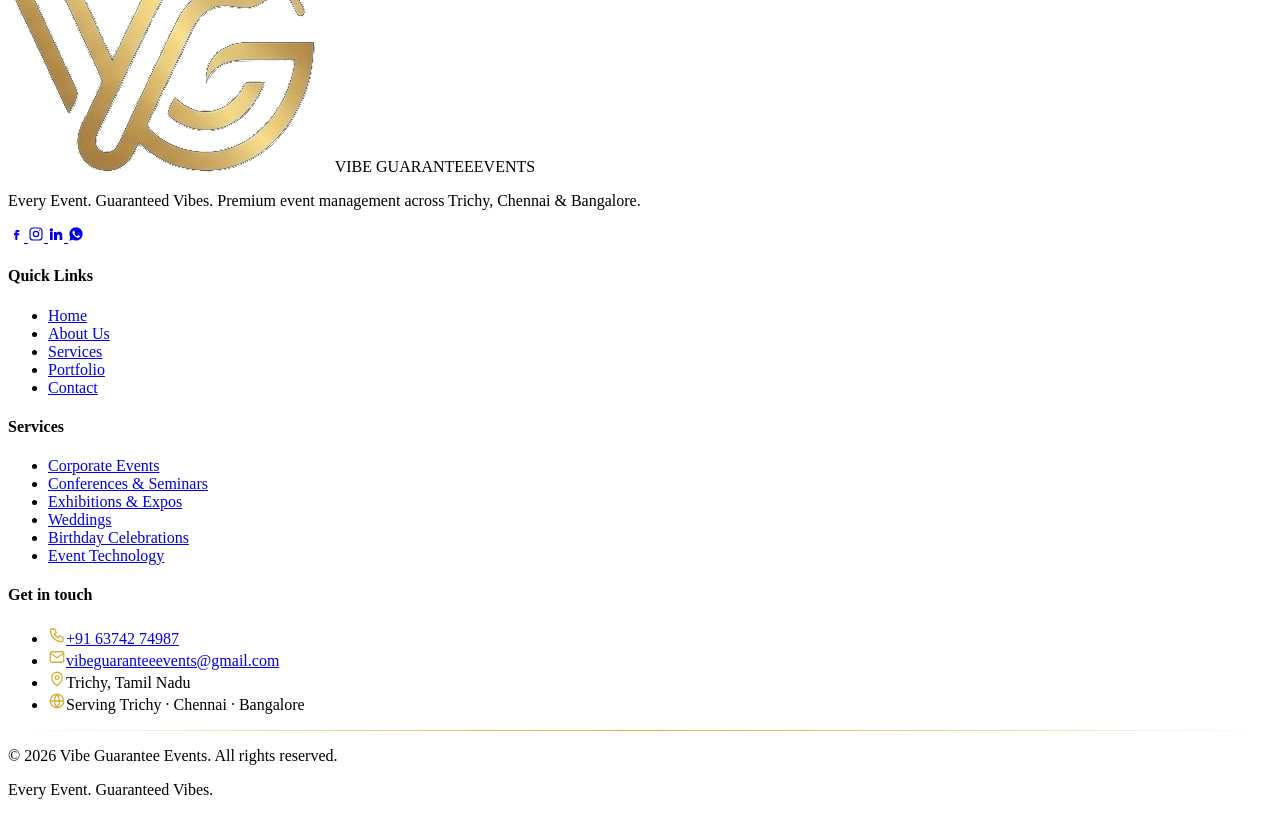
==== commit e718b475: "Add LinkedIn and WhatsApp social links to footers Add LinkedIn (https://www.linkedin.com/company/vib" ====
--- a/index.html
+++ b/index.html
@@ -60,7 +60,8 @@
   ],
   "sameAs": [
     "https://www.facebook.com/people/Vibe-Guarantee-Events/61590792390249/",
-    "https://www.instagram.com/vibeguaranteeevents/"
+    "https://www.instagram.com/vibeguaranteeevents/",
+    "https://www.linkedin.com/company/vibe-guarantee-events/"
   ]
 }
 </script>
@@ -122,7 +123,8 @@
   "areaServed": ["Trichy", "Chennai", "Bangalore", "Tamil Nadu"],
   "sameAs": [
     "https://www.facebook.com/people/Vibe-Guarantee-Events/61590792390249/",
-    "https://www.instagram.com/vibeguaranteeevents/"
+    "https://www.instagram.com/vibeguaranteeevents/",
+    "https://www.linkedin.com/company/vibe-guarantee-events/"
   ],
   "makesOffer": [
     { "@type": "Offer", "itemOffered": { "@type": "Service", "name": "Corporate Event Management" } },
@@ -482,6 +484,12 @@
           <a href="https://www.instagram.com/vibeguaranteeevents/" target="_blank" rel="noopener" aria-label="Instagram" class="w-10 h-10 rounded-full border border-white/15 flex items-center justify-center hover:border-gold hover:text-gold transition">
             <svg width="16" height="16" viewBox="0 0 24 24" fill="none" stroke="currentColor" stroke-width="1.8"><rect x="3" y="3" width="18" height="18" rx="5"/><circle cx="12" cy="12" r="4"/><circle cx="17.5" cy="6.5" r="1" fill="currentColor" stroke="none"/></svg>
           </a>
+          <a href="https://www.linkedin.com/company/vibe-guarantee-events/" target="_blank" rel="noopener" aria-label="LinkedIn" class="w-10 h-10 rounded-full border border-white/15 flex items-center justify-center hover:border-gold hover:text-gold transition">
+            <svg width="16" height="16" viewBox="0 0 24 24" fill="currentColor"><path d="M4.98 3.5a2.5 2.5 0 1 1 0 5 2.5 2.5 0 0 1 0-5zM3 9h4v12H3zM9 9h3.8v1.7h.05c.53-1 1.83-2.05 3.77-2.05 4.03 0 4.78 2.65 4.78 6.1V21h-4v-5.4c0-1.3 0-2.95-1.8-2.95-1.8 0-2.07 1.4-2.07 2.85V21H9z"/></svg>
+          </a>
+          <a href="https://wa.me/916374274987" target="_blank" rel="noopener" aria-label="WhatsApp" class="w-10 h-10 rounded-full border border-white/15 flex items-center justify-center hover:border-gold hover:text-gold transition">
+            <svg width="16" height="16" viewBox="0 0 24 24" fill="currentColor"><path d="M12.04 2.01c-5.46 0-9.9 4.44-9.9 9.9 0 1.74.46 3.44 1.32 4.94L2 22l5.3-1.39a9.86 9.86 0 0 0 4.74 1.21h.01c5.46 0 9.9-4.44 9.9-9.9 0-2.64-1.03-5.13-2.9-7A9.82 9.82 0 0 0 12.04 2zm5.8 14.04c-.25.69-1.45 1.32-1.99 1.36-.53.04-.53.42-3.34-.7-2.81-1.12-4.6-3.97-4.74-4.15-.14-.18-1.13-1.5-1.13-2.86 0-1.36.71-2.03.96-2.31.25-.28.55-.35.73-.35l.53.01c.17 0 .4-.06.62.48.25.61.84 2.1.91 2.25.07.14.12.31.02.49-.09.18-.14.29-.28.45l-.42.49c-.14.14-.28.29-.12.57.17.28.74 1.22 1.59 1.98 1.1.98 2.02 1.28 2.3 1.42.28.14.45.12.62-.07.17-.18.71-.83.9-1.12.18-.28.37-.23.62-.14.25.09 1.61.76 1.89.9.28.14.46.21.53.32.07.11.07.64-.18 1.33z"/></svg>
+          </a>
         </div>
       </div>
 
